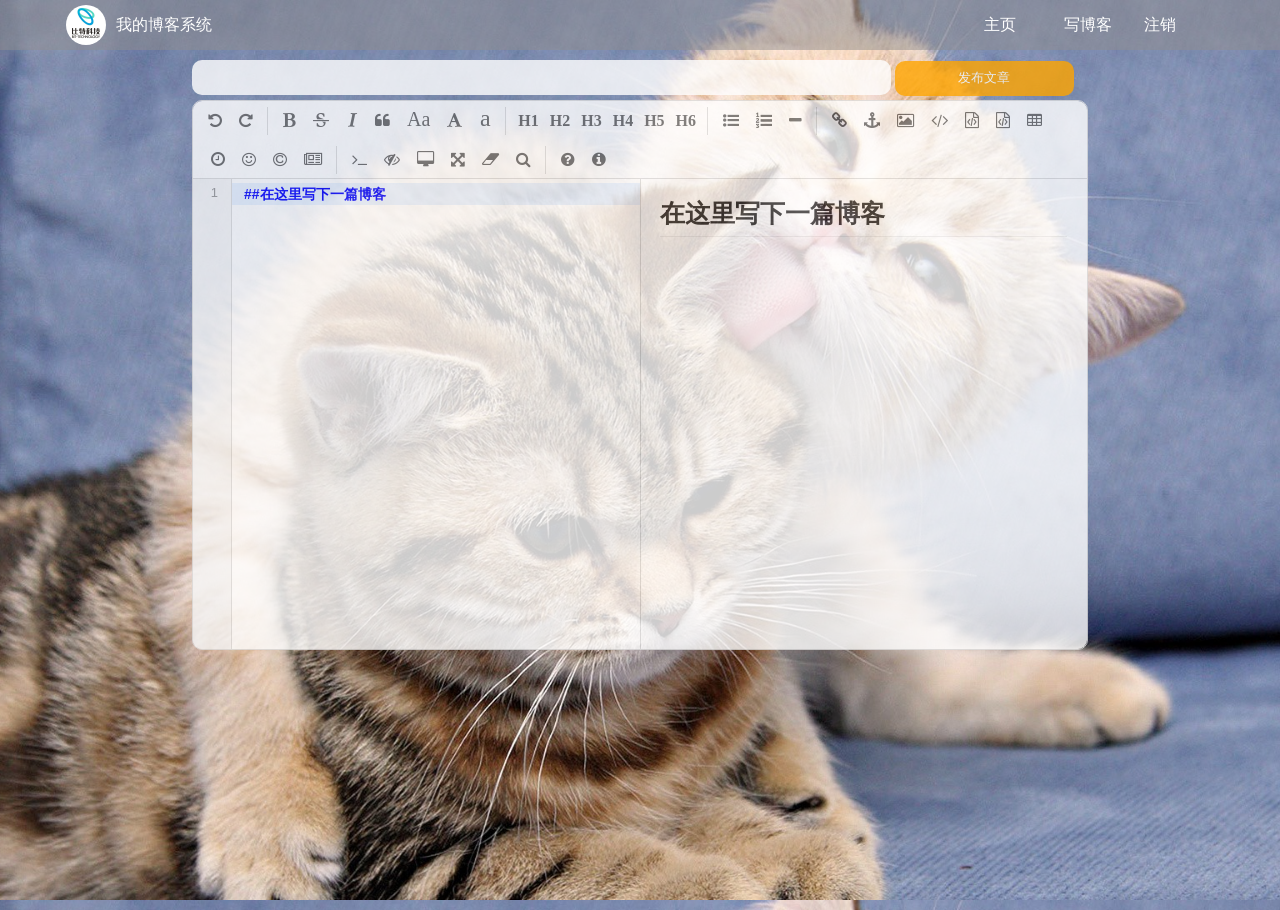
==== spring_blog/src/main/resources/static/blog_edit.html @ 4f443942 "博客系统" ====
<!DOCTYPE html>
<html lang="en">

<head>
    <meta charset="UTF-8">
    <meta http-equiv="X-UA-Compatible" content="IE=edge">
    <meta name="viewport" content="width=device-width, initial-scale=1.0">
    <title>博客编辑页</title>

    <link rel="stylesheet" href="css/common.css">
    <link rel="stylesheet" href="css/edit.css">
    <link rel="stylesheet" href="blog-editormd/css/editormd.css" />

</head>

<body>
    <div class="nav">
        <img src="pic/logo2.jpg" alt="">
        <span class="blog-title">我的博客系统</span>
        <div class="space"></div>
        <a class="nav-span" href="blog_list.html">主页</a>
        <a class="nav-span" href="blog_edit.html">写博客</a>
        <a class="nav-span" href="#" onclick="logout()">注销</a>
    </div>
    <div class="content-edit">
        <div class="push">
            <input type="text" name="" id="title">
            <input type="button" value="发布文章" id="submit" onclick="submit()">
        </div>
        <!-- markdown 插件 html代码 -->
        <div id="editor">
            <textarea style="display:none;" id="content" name="content">##在这里写下一篇博客</textarea>
        </div>
    </div>

    <script src="js/jquery.min.js"></script>
    <script src="blog-editormd/editormd.min.js"></script>
    <script src="js/common.js"></script>
    <script type="text/javascript">

        $(function () {
            var editor = editormd("editor", {
                width: "100%",
                height: "550px",
                path: "blog-editormd/lib/"
            });
        });

        function submit() {
            alert("发表博客");
        }
    </script>
</body>

</html>
---- spring_blog/src/main/resources/static/css/common.css ----
* {
    margin: 0;
    padding: 0;
    box-sizing: border-box;
}
html,body{
    width: 100%;
    height: 100%;
    background-image: url(../pic/cat.jpg);
    background-size: cover;
    background-position: center center;
}
.nav{
    height: 50px;
    width: 100%;
    color: white;
    background-color: rgba(144, 141, 141, 0.5);

    display: flex;
    justify-content: center;
    align-items: center;
}
.nav>img{
    width: 40px;
    height: 40px;
    border-radius:50%;
    margin:5px 10px ;
}
.nav>.space{
    width: 60%;
    display: inline;
}
.nav>.blog-title{
    width: 100px;
}
.nav>.nav-span{
    width: 80px;
    text-decoration: none;
    color: white;
}
.container{
    /* border: 1px solid red; */
    width: 800px;
    height: calc(100% - 50px);
    margin: 0 auto;

    display: flex;
    justify-content: space-between;
    align-items: center;
}
.container>.left{
    width: 20%;
    height: 100%;
    /* border: 1px solid green; */
}
.container>.right{
    width: 79%;
    height: 100%;
    background-color: rgba(255,255,255,0.6);
    padding: 20px;
    border-radius: 10px;
    overflow-y: auto;
    /* border: 1px solid green; */
}

.container>.left>.card{
    width: 100%;
    height: 300px;
    background-color: rgba(255,255,255,0.6);
    padding: 20px;
    text-align: center;
    border-radius: 10px;
}
.left>.card>img{
    width: 100px;
    height: 100px;
    border-radius: 50%;
    margin-bottom: 10px;
}
.left>.card>h3{
    margin: 10px 0;
}
.left>.card>a{
    color: gray;
    text-decoration: none;
}
.left>.card>.row {
    width: 100px;
    height: 30px;
    margin: 10px 0;
    display: flex;
    justify-content: space-between;
}
.left>.card>.row>span{
    width: 50px;
}
---- spring_blog/src/main/resources/static/css/edit.css ----
.content-edit {
    width: 70%;
    height: calc(100% - 50px);
    margin: 0 auto;
    opacity: 0.8;
}

.content-edit .push{
    width: 100%;
    height: 40px;
    margin-top: 10px;

}
.content-edit .push #title{
    width: 78%;
    height: 35px;
    border-radius: 10px;
    border: none;
    outline: none;
    padding-left: 20px;
}
.content-edit .push #submit{
    width: 20%;
    height: 35px;
    background-color: orange;
    color: white;
    border-radius: 10px;
    border: none;
}
#editor{
    border-radius: 10px;
}
---- spring_blog/src/main/resources/static/blog-editormd/css/editormd.css ----
/*
 * Editor.md
 *
 * @file        editormd.css 
 * @version     v1.5.0 
 * @description Open source online markdown editor.
 * @license     MIT License
 * @author      Pandao
 * {@link       https://github.com/pandao/editor.md}
 * @updateTime  2015-06-09
 */

@charset "UTF-8";
/*! prefixes.scss v0.1.0 | Author: Pandao | https://github.com/pandao/prefixes.scss | MIT license | Copyright (c) 2015 */
.editormd {
  width: 90%;
  height: 640px;
  margin: 0 auto;
  text-align: left;
  overflow: hidden;
  position: relative;
  margin-bottom: 15px;
  border: 1px solid #ddd;
  font-family: "Meiryo UI", "Microsoft YaHei", "Malgun Gothic", "Segoe UI", "Trebuchet MS", Helvetica, "Monaco", monospace, Tahoma, STXihei, "华文细黑", STHeiti, "Helvetica Neue", "Droid Sans", "wenquanyi micro hei", FreeSans, Arimo, Arial, SimSun, "宋体", Heiti, "黑体", sans-serif;
}
.editormd *, .editormd *:before, .editormd *:after {
  -webkit-box-sizing: border-box;
  -moz-box-sizing: border-box;
  box-sizing: border-box;
}
.editormd a {
  text-decoration: none;
}
.editormd img {
  border: none;
  vertical-align: middle;
}
.editormd > textarea,
.editormd .editormd-html-textarea,
.editormd .editormd-markdown-textarea {
  width: 0;
  height: 0;
  outline: 0;
  resize: none;
}
.editormd .editormd-html-textarea,
.editormd .editormd-markdown-textarea {
  display: none;
}
.editormd input[type="text"],
.editormd input[type="button"],
.editormd input[type="submit"],
.editormd select, .editormd textarea, .editormd button {
  -webkit-appearance: none;
  -moz-appearance: none;
  -ms-appearance: none;
  appearance: none;
}
.editormd ::-webkit-scrollbar {
  height: 10px;
  width: 7px;
  background: rgba(0, 0, 0, 0.1);
}
.editormd ::-webkit-scrollbar:hover {
  background: rgba(0, 0, 0, 0.2);
}
.editormd ::-webkit-scrollbar-thumb {
  background: rgba(0, 0, 0, 0.3);
  -webkit-border-radius: 6px;
  -moz-border-radius: 6px;
  -ms-border-radius: 6px;
  -o-border-radius: 6px;
  border-radius: 6px;
}
.editormd ::-webkit-scrollbar-thumb:hover {
  -webkit-box-shadow: inset 1px 1px 1px rgba(0, 0, 0, 0.25);
  /* Webkit browsers */
  -moz-box-shadow: inset 1px 1px 1px rgba(0, 0, 0, 0.25);
  /* Firefox */
  -ms-box-shadow: inset 1px 1px 1px rgba(0, 0, 0, 0.25);
  /* IE9 */
  -o-box-shadow: inset 1px 1px 1px rgba(0, 0, 0, 0.25);
  /* Opera(Old) */
  box-shadow: inset 1px 1px 1px rgba(0, 0, 0, 0.25);
  /* IE9+, News */
  background-color: rgba(0, 0, 0, 0.4);
}

.editormd-user-unselect {
  -webkit-user-select: none;
  -moz-user-select: none;
  -ms-user-select: none;
  -o-user-select: none;
  user-select: none;
}

.editormd-toolbar {
  width: 100%;
  min-height: 37px;
  background: #fff;
  display: none;
  position: absolute;
  top: 0;
  left: 0;
  z-index: 10;
  border-bottom: 1px solid #ddd;
}

.editormd-toolbar-container {
  padding: 0 8px;
  min-height: 35px;
  -webkit-user-select: none;
  -moz-user-select: none;
  -ms-user-select: none;
  -o-user-select: none;
  user-select: none;
}

.editormd-menu {
  margin: 0;
  padding: 0;
  list-style: none;
}
.editormd-menu > li {
  margin: 0;
  padding: 5px 1px;
  display: inline-block;
  position: relative;
}
.editormd-menu > li.divider {
  display: inline-block;
  text-indent: -9999px;
  margin: 0 5px;
  height: 65%;
  border-right: 1px solid #ddd;
}
.editormd-menu > li > a {
  outline: 0;
  color: #666;
  display: inline-block;
  min-width: 24px;
  font-size: 16px;
  text-decoration: none;
  text-align: center;
  -webkit-border-radius: 2px;
  -moz-border-radius: 2px;
  -ms-border-radius: 2px;
  -o-border-radius: 2px;
  border-radius: 2px;
  border: 1px solid #fff;
  -webkit-transition: all 300ms ease-out;
  /* Safari, Chrome */
  -moz-transition: all 300ms ease-out;
  /* Firefox 4.0~16.0 */
  transition: all 300ms ease-out;
  /* IE >9, FF >15, Opera >12.0 */
}
.editormd-menu > li > a:hover, .editormd-menu > li > a.active {
  border: 1px solid #ddd;
  background: #eee;
}
.editormd-menu > li > a > .fa {
  text-align: center;
  display: block;
  padding: 5px;
}
.editormd-menu > li > a > .editormd-bold {
  padding: 5px 2px;
  display: inline-block;
  font-weight: bold;
}
.editormd-menu > li:hover .editormd-dropdown-menu {
  display: block;
}
.editormd-menu > li + li > a {
  margin-left: 3px;
}

.editormd-dropdown-menu {
  display: none;
  background: #fff;
  border: 1px solid #ddd;
  width: 148px;
  list-style: none;
  position: absolute;
  top: 33px;
  left: 0;
  z-index: 100;
  -webkit-box-shadow: 1px 2px 6px rgba(0, 0, 0, 0.15);
  /* Webkit browsers */
  -moz-box-shadow: 1px 2px 6px rgba(0, 0, 0, 0.15);
  /* Firefox */
  -ms-box-shadow: 1px 2px 6px rgba(0, 0, 0, 0.15);
  /* IE9 */
  -o-box-shadow: 1px 2px 6px rgba(0, 0, 0, 0.15);
  /* Opera(Old) */
  box-shadow: 1px 2px 6px rgba(0, 0, 0, 0.15);
  /* IE9+, News */
}
.editormd-dropdown-menu:before, .editormd-dropdown-menu:after {
  width: 0;
  height: 0;
  display: block;
  content: "";
  position: absolute;
  top: -11px;
  left: 8px;
  border: 5px solid transparent;
}
.editormd-dropdown-menu:before {
  border-bottom-color: #ccc;
}
.editormd-dropdown-menu:after {
  border-bottom-color: #ffffff;
  top: -10px;
}
.editormd-dropdown-menu > li > a {
  color: #666;
  display: block;
  text-decoration: none;
  padding: 8px 10px;
}
.editormd-dropdown-menu > li > a:hover {
  background: #f6f6f6;
  -webkit-transition: all 300ms ease-out;
  /* Safari, Chrome */
  -moz-transition: all 300ms ease-out;
  /* Firefox 4.0~16.0 */
  transition: all 300ms ease-out;
  /* IE >9, FF >15, Opera >12.0 */
}
.editormd-dropdown-menu > li + li {
  border-top: 1px solid #ddd;
}

.editormd-container {
  margin: 0;
  width: 100%;
  height: 100%;
  overflow: hidden;
  padding: 35px 0 0;
  position: relative;
  background: #fff;
  -webkit-box-sizing: border-box;
  -moz-box-sizing: border-box;
  box-sizing: border-box;
}

.editormd-dialog {
  color: #666;
  position: fixed;
  z-index: 99999;
  display: none;
  -webkit-border-radius: 3px;
  -moz-border-radius: 3px;
  -ms-border-radius: 3px;
  -o-border-radius: 3px;
  border-radius: 3px;
  -webkit-box-shadow: 0 0 10px rgba(0, 0, 0, 0.3);
  /* Webkit browsers */
  -moz-box-shadow: 0 0 10px rgba(0, 0, 0, 0.3);
  /* Firefox */
  -ms-box-shadow: 0 0 10px rgba(0, 0, 0, 0.3);
  /* IE9 */
  -o-box-shadow: 0 0 10px rgba(0, 0, 0, 0.3);
  /* Opera(Old) */
  box-shadow: 0 0 10px rgba(0, 0, 0, 0.3);
  /* IE9+, News */
  background: #fff;
  font-size: 14px;
}

.editormd-dialog-container {
  position: relative;
  padding: 20px;
  line-height: 1.4;
}
.editormd-dialog-container h1 {
  font-size: 24px;
  margin-bottom: 10px;
}
.editormd-dialog-container h1 .fa {
  color: #2C7EEA;
  padding-right: 5px;
}
.editormd-dialog-container h1 small {
  padding-left: 5px;
  font-weight: normal;
  font-size: 12px;
  color: #999;
}
.editormd-dialog-container select {
  color: #999;
  padding: 3px 8px;
  border: 1px solid #ddd;
}

.editormd-dialog-close {
  position: absolute;
  top: 12px;
  right: 15px;
  font-size: 18px;
  color: #ccc;
  -webkit-transition: color 300ms ease-out;
  /* Safari, Chrome */
  -moz-transition: color 300ms ease-out;
  /* Firefox 4.0~16.0 */
  transition: color 300ms ease-out;
  /* IE >9, FF >15, Opera >12.0 */
}
.editormd-dialog-close:hover {
  color: #999;
}

.editormd-dialog-header {
  padding: 11px 20px;
  border-bottom: 1px solid #eee;
  -webkit-transition: background 300ms ease-out;
  /* Safari, Chrome */
  -moz-transition: background 300ms ease-out;
  /* Firefox 4.0~16.0 */
  transition: background 300ms ease-out;
  /* IE >9, FF >15, Opera >12.0 */
}
.editormd-dialog-header:hover {
  background: #f6f6f6;
}

.editormd-dialog-title {
  font-size: 14px;
}

.editormd-dialog-footer {
  padding: 10px 0 0 0;
  text-align: right;
}

.editormd-dialog-info {
  width: 420px;
}
.editormd-dialog-info h1 {
  font-weight: normal;
}
.editormd-dialog-info .editormd-dialog-container {
  padding: 20px 25px 25px;
}
.editormd-dialog-info .editormd-dialog-close {
  top: 10px;
  right: 10px;
}
.editormd-dialog-info p > a, .editormd-dialog-info .hover-link:hover {
  color: #2196F3;
}
.editormd-dialog-info .hover-link {
  color: #666;
}
.editormd-dialog-info a .fa-external-link {
  display: none;
}
.editormd-dialog-info a:hover {
  color: #2196F3;
}
.editormd-dialog-info a:hover .fa-external-link {
  display: inline-block;
}

.editormd-mask,
.editormd-container-mask,
.editormd-dialog-mask {
  display: none;
  width: 100%;
  height: 100%;
  position: absolute;
  top: 0;
  left: 0;
}

.editormd-mask,
.editormd-dialog-mask-bg {
  background: #fff;
  opacity: 0.5;
  filter: alpha(opacity=50);
}

.editormd-mask {
  position: fixed;
  background: #000;
  opacity: 0.2;
  /* W3C */
  filter: alpha(opacity=20);
  /* IE */
  z-index: 99998;
}

.editormd-container-mask,
.editormd-dialog-mask-con {
  background: url(../images/loading.gif) no-repeat center center;
  -webkit-background-size: 32px 32px;
  /* Chrome, iOS, Safari */
  -moz-background-size: 32px 32px;
  /* Firefox 3.6~4.0 */
  -o-background-size: 32px 32px;
  /* Opera 9.5 */
  background-size: 32px 32px;
  /* IE9+, New */
}

.editormd-container-mask {
  z-index: 20;
  display: block;
  background-color: #fff;
}

@media only screen and (-webkit-min-device-pixel-ratio: 2), only screen and (min-device-pixel-ratio: 2) {
  .editormd-container-mask,
  .editormd-dialog-mask-con {
    background-image: url(../images/loading@2x.gif);
  }
}
@media only screen and (-webkit-min-device-pixel-ratio: 3), only screen and (min-device-pixel-ratio: 3) {
  .editormd-container-mask,
  .editormd-dialog-mask-con {
    background-image: url(../images/loading@3x.gif);
  }
}
.editormd-code-block-dialog textarea,
.editormd-preformatted-text-dialog textarea {
  width: 100%;
  height: 400px;
  margin-bottom: 6px;
  overflow: auto;
  border: 1px solid #eee;
  background: #fff;
  padding: 15px;
  resize: none;
}

.editormd-code-toolbar {
  color: #999;
  font-size: 14px;
  margin: -5px 0 10px;
}

.editormd-grid-table {
  width: 99%;
  display: table;
  border: 1px solid #ddd;
  border-collapse: collapse;
}

.editormd-grid-table-row {
  width: 100%;
  display: table-row;
}
.editormd-grid-table-row a {
  font-size: 1.4em;
  width: 5%;
  height: 36px;
  color: #999;
  text-align: center;
  display: table-cell;
  vertical-align: middle;
  border: 1px solid #ddd;
  text-decoration: none;
  -webkit-transition: background-color 300ms ease-out, color 100ms ease-in;
  /* Safari, Chrome */
  -moz-transition: background-color 300ms ease-out, color 100ms ease-in;
  /* Firefox 4.0~16.0 */
  transition: background-color 300ms ease-out, color 100ms ease-in;
  /* IE >9, FF >15, Opera >12.0 */
}
.editormd-grid-table-row a.selected {
  color: #666;
  background-color: #eee;
}
.editormd-grid-table-row a:hover {
  color: #777;
  background-color: #f6f6f6;
}

.editormd-tab-head {
  list-style: none;
  border-bottom: 1px solid #ddd;
}
.editormd-tab-head li {
  display: inline-block;
}
.editormd-tab-head li a {
  color: #999;
  display: block;
  padding: 6px 12px 5px;
  text-align: center;
  text-decoration: none;
  margin-bottom: -1px;
  border: 1px solid #ddd;
  -webkit-border-top-left-radius: 3px;
  -moz-border-top-left-radius: 3px;
  -ms-border-top-left-radius: 3px;
  -o-border-top-left-radius: 3px;
  border-top-left-radius: 3px;
  -webkit-border-top-right-radius: 3px;
  -moz-border-top-right-radius: 3px;
  -ms-border-top-right-radius: 3px;
  -o-border-top-right-radius: 3px;
  border-top-right-radius: 3px;
  background: #f6f6f6;
  -webkit-transition: all 300ms ease-out;
  /* Safari, Chrome */
  -moz-transition: all 300ms ease-out;
  /* Firefox 4.0~16.0 */
  transition: all 300ms ease-out;
  /* IE >9, FF >15, Opera >12.0 */
}
.editormd-tab-head li a:hover {
  color: #666;
  background: #eee;
}
.editormd-tab-head li.active a {
  color: #666;
  background: #fff;
  border-bottom-color: #fff;
}
.editormd-tab-head li + li {
  margin-left: 3px;
}

.editormd-tab-box {
  padding: 20px 0;
}

.editormd-form {
  color: #666;
}
.editormd-form label {
  float: left;
  display: block;
  width: 75px;
  text-align: left;
  padding: 7px 0 15px 5px;
  margin: 0 0 2px;
  font-weight: normal;
}
.editormd-form br {
  clear: both;
}
.editormd-form iframe {
  display: none;
}
.editormd-form input:focus {
  outline: 0;
}
.editormd-form input[type="text"], .editormd-form input[type="number"] {
  color: #999;
  padding: 8px;
  border: 1px solid #ddd;
}
.editormd-form input[type="number"] {
  width: 40px;
  display: inline-block;
  padding: 6px 8px;
}
.editormd-form input[type="text"] {
  display: inline-block;
  width: 264px;
}
.editormd-form .fa-btns {
  display: inline-block;
}
.editormd-form .fa-btns a {
  color: #999;
  padding: 7px 10px 0 0;
  display: inline-block;
  text-decoration: none;
  text-align: center;
}
.editormd-form .fa-btns .fa {
  font-size: 1.3em;
}
.editormd-form .fa-btns label {
  float: none;
  display: inline-block;
  width: auto;
  text-align: left;
  padding: 0 0 0 5px;
  cursor: pointer;
}

.editormd-form input[type="submit"], .editormd-form .editormd-btn, .editormd-form button,
.editormd-dialog-container input[type="submit"],
.editormd-dialog-container .editormd-btn,
.editormd-dialog-container button,
.editormd-dialog-footer input[type="submit"],
.editormd-dialog-footer .editormd-btn,
.editormd-dialog-footer button {
  color: #666;
  min-width: 75px;
  cursor: pointer;
  background: #fff;
  padding: 7px 10px;
  border: 1px solid #ddd;
  -webkit-border-radius: 3px;
  -moz-border-radius: 3px;
  -ms-border-radius: 3px;
  -o-border-radius: 3px;
  border-radius: 3px;
  -webkit-transition: background 300ms ease-out;
  /* Safari, Chrome */
  -moz-transition: background 300ms ease-out;
  /* Firefox 4.0~16.0 */
  transition: background 300ms ease-out;
  /* IE >9, FF >15, Opera >12.0 */
}
.editormd-form input[type="submit"]:hover, .editormd-form .editormd-btn:hover, .editormd-form button:hover,
.editormd-dialog-container input[type="submit"]:hover,
.editormd-dialog-container .editormd-btn:hover,
.editormd-dialog-container button:hover,
.editormd-dialog-footer input[type="submit"]:hover,
.editormd-dialog-footer .editormd-btn:hover,
.editormd-dialog-footer button:hover {
  background: #eee;
}
.editormd-form .editormd-btn,
.editormd-dialog-container .editormd-btn,
.editormd-dialog-footer .editormd-btn {
  padding: 5px 8px 4px\0;
}
.editormd-form .editormd-btn + .editormd-btn,
.editormd-dialog-container .editormd-btn + .editormd-btn,
.editormd-dialog-footer .editormd-btn + .editormd-btn {
  margin-left: 8px;
}

.editormd-file-input {
  width: 75px;
  height: 32px;
  margin-left: 8px;
  position: relative;
  display: inline-block;
}
.editormd-file-input input[type="file"] {
  width: 75px;
  height: 32px;
  opacity: 0;
  cursor: pointer;
  background: #000;
  display: inline-block;
  position: absolute;
  top: 0;
  right: 0;
}
.editormd-file-input input[type="file"]::-webkit-file-upload-button {
  visibility: hidden;
}
.editormd-file-input:hover input[type="submit"] {
  background: #eee;
}

.editormd .CodeMirror, .editormd-preview {
  display: inline-block;
  width: 50%;
  height: 100%;
  vertical-align: top;
  -webkit-box-sizing: border-box;
  -moz-box-sizing: border-box;
  box-sizing: border-box;
  margin: 0;
}

.editormd-preview {
  position: absolute;
  top: 35px;
  right: 0;
  right: -1px\0;
  overflow: auto;
  line-height: 1.6;
  display: none;
  background: #fff;
}

.editormd .CodeMirror {
  z-index: 10;
  float: left;
  border-right: 1px solid #ddd;
  font-size: 14px;
  font-family: "YaHei Consolas Hybrid", Consolas, "微软雅黑", "Meiryo UI", "Malgun Gothic", "Segoe UI", "Trebuchet MS", Helvetica, "Monaco", courier, monospace;
  line-height: 1.6;
  margin-top: 35px;
}
.editormd .CodeMirror pre {
  font-size: 14px;
  padding: 0 12px;
}
.editormd .CodeMirror-linenumbers {
  padding: 0 5px;
}
.editormd .CodeMirror-selected {
  background: #70B7FF;
}
.editormd .CodeMirror-focused .CodeMirror-selected {
  background: #70B7FF;
}
.editormd .CodeMirror, .editormd .CodeMirror-scroll, .editormd .editormd-preview {
  -webkit-overflow-scrolling: touch;
}
.editormd .styled-background {
  background-color: #ff7;
}
.editormd .CodeMirror-focused .cm-matchhighlight {
  background-image: url([data-uri]);
  background-position: bottom;
  background-repeat: repeat-x;
}
.editormd .CodeMirror-empty.CodeMirror-focused {
  outline: none;
}
.editormd .CodeMirror pre.CodeMirror-placeholder {
  color: #999;
}
.editormd .cm-trailingspace {
  background-image: url([data-uri]);
  background-position: bottom left;
  background-repeat: repeat-x;
}
.editormd .cm-tab {
  background: url([data-uri]);
  background-position: right;
  background-repeat: no-repeat;
}

/*! prefixes.scss v0.1.0 | Author: Pandao | https://github.com/pandao/prefixes.scss | MIT license | Copyright (c) 2015 */
/*!
 *  Font Awesome 4.3.0 by @davegandy - http://fontawesome.io - @fontawesome
 *  License - http://fontawesome.io/license (Font: SIL OFL 1.1, CSS: MIT License)
 */
/* FONT PATH
 * -------------------------- */
@font-face {
  font-family: 'FontAwesome';
  src: url("../fonts/fontawesome-webfont.eot?v=4.3.0");
  src: url("../fonts/fontawesome-webfont.eot?#iefix&v=4.3.0") format("embedded-opentype"), url("../fonts/fontawesome-webfont.woff2?v=4.3.0") format("woff2"), url("../fonts/fontawesome-webfont.woff?v=4.3.0") format("woff"), url("../fonts/fontawesome-webfont.ttf?v=4.3.0") format("truetype"), url("../fonts/fontawesome-webfont.svg?v=4.3.0#fontawesomeregular") format("svg");
  font-weight: normal;
  font-style: normal;
}
.fa {
  display: inline-block;
  font: normal normal normal 14px/1 FontAwesome;
  font-size: inherit;
  text-rendering: auto;
  -webkit-font-smoothing: antialiased;
  -moz-osx-font-smoothing: grayscale;
  transform: translate(0, 0);
}

/* makes the font 33% larger relative to the icon container */
.fa-lg {
  font-size: 1.33333333em;
  line-height: 0.75em;
  vertical-align: -15%;
}

.fa-2x {
  font-size: 2em;
}

.fa-3x {
  font-size: 3em;
}

.fa-4x {
  font-size: 4em;
}

.fa-5x {
  font-size: 5em;
}

.fa-fw {
  width: 1.28571429em;
  text-align: center;
}

.fa-ul {
  padding-left: 0;
  margin-left: 2.14285714em;
  list-style-type: none;
}

.fa-ul > li {
  position: relative;
}

.fa-li {
  position: absolute;
  left: -2.14285714em;
  width: 2.14285714em;
  top: 0.14285714em;
  text-align: center;
}

.fa-li.fa-lg {
  left: -1.85714286em;
}

.fa-border {
  padding: .2em .25em .15em;
  border: solid 0.08em #eeeeee;
  border-radius: .1em;
}

.pull-right {
  float: right;
}

.pull-left {
  float: left;
}

.fa.pull-left {
  margin-right: .3em;
}

.fa.pull-right {
  margin-left: .3em;
}

.fa-spin {
  -webkit-animation: fa-spin 2s infinite linear;
  animation: fa-spin 2s infinite linear;
}

.fa-pulse {
  -webkit-animation: fa-spin 1s infinite steps(8);
  animation: fa-spin 1s infinite steps(8);
}

@-webkit-keyframes fa-spin {
  0% {
    -webkit-transform: rotate(0deg);
    transform: rotate(0deg);
  }
  100% {
    -webkit-transform: rotate(359deg);
    transform: rotate(359deg);
  }
}
@keyframes fa-spin {
  0% {
    -webkit-transform: rotate(0deg);
    transform: rotate(0deg);
  }
  100% {
    -webkit-transform: rotate(359deg);
    transform: rotate(359deg);
  }
}
.fa-rotate-90 {
  filter: progid:DXImageTransform.Microsoft.BasicImage(rotation=1);
  -webkit-transform: rotate(90deg);
  -ms-transform: rotate(90deg);
  transform: rotate(90deg);
}

.fa-rotate-180 {
  filter: progid:DXImageTransform.Microsoft.BasicImage(rotation=2);
  -webkit-transform: rotate(180deg);
  -ms-transform: rotate(180deg);
  transform: rotate(180deg);
}

.fa-rotate-270 {
  filter: progid:DXImageTransform.Microsoft.BasicImage(rotation=3);
  -webkit-transform: rotate(270deg);
  -ms-transform: rotate(270deg);
  transform: rotate(270deg);
}

.fa-flip-horizontal {
  filter: progid:DXImageTransform.Microsoft.BasicImage(rotation=0, mirror=1);
  -webkit-transform: scale(-1, 1);
  -ms-transform: scale(-1, 1);
  transform: scale(-1, 1);
}

.fa-flip-vertical {
  filter: progid:DXImageTransform.Microsoft.BasicImage(rotation=2, mirror=1);
  -webkit-transform: scale(1, -1);
  -ms-transform: scale(1, -1);
  transform: scale(1, -1);
}

:root .fa-rotate-90,
:root .fa-rotate-180,
:root .fa-rotate-270,
:root .fa-flip-horizontal,
:root .fa-flip-vertical {
  filter: none;
}

.fa-stack {
  position: relative;
  display: inline-block;
  width: 2em;
  height: 2em;
  line-height: 2em;
  vertical-align: middle;
}

.fa-stack-1x,
.fa-stack-2x {
  position: absolute;
  left: 0;
  width: 100%;
  text-align: center;
}

.fa-stack-1x {
  line-height: inherit;
}

.fa-stack-2x {
  font-size: 2em;
}

.fa-inverse {
  color: #ffffff;
}

/* Font Awesome uses the Unicode Private Use Area (PUA) to ensure screen
   readers do not read off random characters that represent icons */
.fa-glass:before {
  content: "\f000";
}

.fa-music:before {
  content: "\f001";
}

.fa-search:before {
  content: "\f002";
}

.fa-envelope-o:before {
  content: "\f003";
}

.fa-heart:before {
  content: "\f004";
}

.fa-star:before {
  content: "\f005";
}

.fa-star-o:before {
  content: "\f006";
}

.fa-user:before {
  content: "\f007";
}

.fa-film:before {
  content: "\f008";
}

.fa-th-large:before {
  content: "\f009";
}

.fa-th:before {
  content: "\f00a";
}

.fa-th-list:before {
  content: "\f00b";
}

.fa-check:before {
  content: "\f00c";
}

.fa-remove:before,
.fa-close:before,
.fa-times:before {
  content: "\f00d";
}

.fa-search-plus:before {
  content: "\f00e";
}

.fa-search-minus:before {
  content: "\f010";
}

.fa-power-off:before {
  content: "\f011";
}

.fa-signal:before {
  content: "\f012";
}

.fa-gear:before,
.fa-cog:before {
  content: "\f013";
}

.fa-trash-o:before {
  content: "\f014";
}

.fa-home:before {
  content: "\f015";
}

.fa-file-o:before {
  content: "\f016";
}

.fa-clock-o:before {
  content: "\f017";
}

.fa-road:before {
  content: "\f018";
}

.fa-download:before {
  content: "\f019";
}

.fa-arrow-circle-o-down:before {
  content: "\f01a";
}

.fa-arrow-circle-o-up:before {
  content: "\f01b";
}

.fa-inbox:before {
  content: "\f01c";
}

.fa-play-circle-o:before {
  content: "\f01d";
}

.fa-rotate-right:before,
.fa-repeat:before {
  content: "\f01e";
}

.fa-refresh:before {
  content: "\f021";
}

.fa-list-alt:before {
  content: "\f022";
}

.fa-lock:before {
  content: "\f023";
}

.fa-flag:before {
  content: "\f024";
}

.fa-headphones:before {
  content: "\f025";
}

.fa-volume-off:before {
  content: "\f026";
}

.fa-volume-down:before {
  content: "\f027";
}

.fa-volume-up:before {
  content: "\f028";
}

.fa-qrcode:before {
  content: "\f029";
}

.fa-barcode:before {
  content: "\f02a";
}

.fa-tag:before {
  content: "\f02b";
}

.fa-tags:before {
  content: "\f02c";
}

.fa-book:before {
  content: "\f02d";
}

.fa-bookmark:before {
  content: "\f02e";
}

.fa-print:before {
  content: "\f02f";
}

.fa-camera:before {
  content: "\f030";
}

.fa-font:before {
  content: "\f031";
}

.fa-bold:before {
  content: "\f032";
}

.fa-italic:before {
  content: "\f033";
}

.fa-text-height:before {
  content: "\f034";
}

.fa-text-width:before {
  content: "\f035";
}

.fa-align-left:before {
  content: "\f036";
}

.fa-align-center:before {
  content: "\f037";
}

.fa-align-right:before {
  content: "\f038";
}

.fa-align-justify:before {
  content: "\f039";
}

.fa-list:before {
  content: "\f03a";
}

.fa-dedent:before,
.fa-outdent:before {
  content: "\f03b";
}

.fa-indent:before {
  content: "\f03c";
}

.fa-video-camera:before {
  content: "\f03d";
}

.fa-photo:before,
.fa-image:before,
.fa-picture-o:before {
  content: "\f03e";
}

.fa-pencil:before {
  content: "\f040";
}

.fa-map-marker:before {
  content: "\f041";
}

.fa-adjust:before {
  content: "\f042";
}

.fa-tint:before {
  content: "\f043";
}

.fa-edit:before,
.fa-pencil-square-o:before {
  content: "\f044";
}

.fa-share-square-o:before {
  content: "\f045";
}

.fa-check-square-o:before {
  content: "\f046";
}

.fa-arrows:before {
  content: "\f047";
}

.fa-step-backward:before {
  content: "\f048";
}

.fa-fast-backward:before {
  content: "\f049";
}

.fa-backward:before {
  content: "\f04a";
}

.fa-play:before {
  content: "\f04b";
}

.fa-pause:before {
  content: "\f04c";
}

.fa-stop:before {
  content: "\f04d";
}

.fa-forward:before {
  content: "\f04e";
}

.fa-fast-forward:before {
  content: "\f050";
}

.fa-step-forward:before {
  content: "\f051";
}

.fa-eject:before {
  content: "\f052";
}

.fa-chevron-left:before {
  content: "\f053";
}

.fa-chevron-right:before {
  content: "\f054";
}

.fa-plus-circle:before {
  content: "\f055";
}

.fa-minus-circle:before {
  content: "\f056";
}

.fa-times-circle:before {
  content: "\f057";
}

.fa-check-circle:before {
  content: "\f058";
}

.fa-question-circle:before {
  content: "\f059";
}

.fa-info-circle:before {
  content: "\f05a";
}

.fa-crosshairs:before {
  content: "\f05b";
}

.fa-times-circle-o:before {
  content: "\f05c";
}

.fa-check-circle-o:before {
  content: "\f05d";
}

.fa-ban:before {
  content: "\f05e";
}

.fa-arrow-left:before {
  content: "\f060";
}

.fa-arrow-right:before {
  content: "\f061";
}

.fa-arrow-up:before {
  content: "\f062";
}

.fa-arrow-down:before {
  content: "\f063";
}

.fa-mail-forward:before,
.fa-share:before {
  content: "\f064";
}

.fa-expand:before {
  content: "\f065";
}

.fa-compress:before {
  content: "\f066";
}

.fa-plus:before {
  content: "\f067";
}

.fa-minus:before {
  content: "\f068";
}

.fa-asterisk:before {
  content: "\f069";
}

.fa-exclamation-circle:before {
  content: "\f06a";
}

.fa-gift:before {
  content: "\f06b";
}

.fa-leaf:before {
  content: "\f06c";
}

.fa-fire:before {
  content: "\f06d";
}

.fa-eye:before {
  content: "\f06e";
}

.fa-eye-slash:before {
  content: "\f070";
}

.fa-warning:before,
.fa-exclamation-triangle:before {
  content: "\f071";
}

.fa-plane:before {
  content: "\f072";
}

.fa-calendar:before {
  content: "\f073";
}

.fa-random:before {
  content: "\f074";
}

.fa-comment:before {
  content: "\f075";
}

.fa-magnet:before {
  content: "\f076";
}

.fa-chevron-up:before {
  content: "\f077";
}

.fa-chevron-down:before {
  content: "\f078";
}

.fa-retweet:before {
  content: "\f079";
}

.fa-shopping-cart:before {
  content: "\f07a";
}

.fa-folder:before {
  content: "\f07b";
}

.fa-folder-open:before {
  content: "\f07c";
}

.fa-arrows-v:before {
  content: "\f07d";
}

.fa-arrows-h:before {
  content: "\f07e";
}

.fa-bar-chart-o:before,
.fa-bar-chart:before {
  content: "\f080";
}

.fa-twitter-square:before {
  content: "\f081";
}

.fa-facebook-square:before {
  content: "\f082";
}

.fa-camera-retro:before {
  content: "\f083";
}

.fa-key:before {
  content: "\f084";
}

.fa-gears:before,
.fa-cogs:before {
  content: "\f085";
}

.fa-comments:before {
  content: "\f086";
}

.fa-thumbs-o-up:before {
  content: "\f087";
}

.fa-thumbs-o-down:before {
  content: "\f088";
}

.fa-star-half:before {
  content: "\f089";
}

.fa-heart-o:before {
  content: "\f08a";
}

.fa-sign-out:before {
  content: "\f08b";
}

.fa-linkedin-square:before {
  content: "\f08c";
}

.fa-thumb-tack:before {
  content: "\f08d";
}

.fa-external-link:before {
  content: "\f08e";
}

.fa-sign-in:before {
  content: "\f090";
}

.fa-trophy:before {
  content: "\f091";
}

.fa-github-square:before {
  content: "\f092";
}

.fa-upload:before {
  content: "\f093";
}

.fa-lemon-o:before {
  content: "\f094";
}

.fa-phone:before {
  content: "\f095";
}

.fa-square-o:before {
  content: "\f096";
}

.fa-bookmark-o:before {
  content: "\f097";
}

.fa-phone-square:before {
  content: "\f098";
}

.fa-twitter:before {
  content: "\f099";
}

.fa-facebook-f:before,
.fa-facebook:before {
  content: "\f09a";
}

.fa-github:before {
  content: "\f09b";
}

.fa-unlock:before {
  content: "\f09c";
}

.fa-credit-card:before {
  content: "\f09d";
}

.fa-rss:before {
  content: "\f09e";
}

.fa-hdd-o:before {
  content: "\f0a0";
}

.fa-bullhorn:before {
  content: "\f0a1";
}

.fa-bell:before {
  content: "\f0f3";
}

.fa-certificate:before {
  content: "\f0a3";
}

.fa-hand-o-right:before {
  content: "\f0a4";
}

.fa-hand-o-left:before {
  content: "\f0a5";
}

.fa-hand-o-up:before {
  content: "\f0a6";
}

.fa-hand-o-down:before {
  content: "\f0a7";
}

.fa-arrow-circle-left:before {
  content: "\f0a8";
}

.fa-arrow-circle-right:before {
  content: "\f0a9";
}

.fa-arrow-circle-up:before {
  content: "\f0aa";
}

.fa-arrow-circle-down:before {
  content: "\f0ab";
}

.fa-globe:before {
  content: "\f0ac";
}

.fa-wrench:before {
  content: "\f0ad";
}

.fa-tasks:before {
  content: "\f0ae";
}

.fa-filter:before {
  content: "\f0b0";
}

.fa-briefcase:before {
  content: "\f0b1";
}

.fa-arrows-alt:before {
  content: "\f0b2";
}

.fa-group:before,
.fa-users:before {
  content: "\f0c0";
}

.fa-chain:before,
.fa-link:before {
  content: "\f0c1";
}

.fa-cloud:before {
  content: "\f0c2";
}

.fa-flask:before {
  content: "\f0c3";
}

.fa-cut:before,
.fa-scissors:before {
  content: "\f0c4";
}

.fa-copy:before,
.fa-files-o:before {
  content: "\f0c5";
}

.fa-paperclip:before {
  content: "\f0c6";
}

.fa-save:before,
.fa-floppy-o:before {
  content: "\f0c7";
}

.fa-square:before {
  content: "\f0c8";
}

.fa-navicon:before,
.fa-reorder:before,
.fa-bars:before {
  content: "\f0c9";
}

.fa-list-ul:before {
  content: "\f0ca";
}

.fa-list-ol:before {
  content: "\f0cb";
}

.fa-strikethrough:before {
  content: "\f0cc";
}

.fa-underline:before {
  content: "\f0cd";
}

.fa-table:before {
  content: "\f0ce";
}

.fa-magic:before {
  content: "\f0d0";
}

.fa-truck:before {
  content: "\f0d1";
}

.fa-pinterest:before {
  content: "\f0d2";
}

.fa-pinterest-square:before {
  content: "\f0d3";
}

.fa-google-plus-square:before {
  content: "\f0d4";
}

.fa-google-plus:before {
  content: "\f0d5";
}

.fa-money:before {
  content: "\f0d6";
}

.fa-caret-down:before {
  content: "\f0d7";
}

.fa-caret-up:before {
  content: "\f0d8";
}

.fa-caret-left:before {
  content: "\f0d9";
}

.fa-caret-right:before {
  content: "\f0da";
}

.fa-columns:before {
  content: "\f0db";
}

.fa-unsorted:before,
.fa-sort:before {
  content: "\f0dc";
}

.fa-sort-down:before,
.fa-sort-desc:before {
  content: "\f0dd";
}

.fa-sort-up:before,
.fa-sort-asc:before {
  content: "\f0de";
}

.fa-envelope:before {
  content: "\f0e0";
}

.fa-linkedin:before {
  content: "\f0e1";
}

.fa-rotate-left:before,
.fa-undo:before {
  content: "\f0e2";
}

.fa-legal:before,
.fa-gavel:before {
  content: "\f0e3";
}

.fa-dashboard:before,
.fa-tachometer:before {
  content: "\f0e4";
}

.fa-comment-o:before {
  content: "\f0e5";
}

.fa-comments-o:before {
  content: "\f0e6";
}

.fa-flash:before,
.fa-bolt:before {
  content: "\f0e7";
}

.fa-sitemap:before {
  content: "\f0e8";
}

.fa-umbrella:before {
  content: "\f0e9";
}

.fa-paste:before,
.fa-clipboard:before {
  content: "\f0ea";
}

.fa-lightbulb-o:before {
  content: "\f0eb";
}

.fa-exchange:before {
  content: "\f0ec";
}

.fa-cloud-download:before {
  content: "\f0ed";
}

.fa-cloud-upload:before {
  content: "\f0ee";
}

.fa-user-md:before {
  content: "\f0f0";
}

.fa-stethoscope:before {
  content: "\f0f1";
}

.fa-suitcase:before {
  content: "\f0f2";
}

.fa-bell-o:before {
  content: "\f0a2";
}

.fa-coffee:before {
  content: "\f0f4";
}

.fa-cutlery:before {
  content: "\f0f5";
}

.fa-file-text-o:before {
  content: "\f0f6";
}

.fa-building-o:before {
  content: "\f0f7";
}

.fa-hospital-o:before {
  content: "\f0f8";
}

.fa-ambulance:before {
  content: "\f0f9";
}

.fa-medkit:before {
  content: "\f0fa";
}

.fa-fighter-jet:before {
  content: "\f0fb";
}

.fa-beer:before {
  content: "\f0fc";
}

.fa-h-square:before {
  content: "\f0fd";
}

.fa-plus-square:before {
  content: "\f0fe";
}

.fa-angle-double-left:before {
  content: "\f100";
}

.fa-angle-double-right:before {
  content: "\f101";
}

.fa-angle-double-up:before {
  content: "\f102";
}

.fa-angle-double-down:before {
  content: "\f103";
}

.fa-angle-left:before {
  content: "\f104";
}

.fa-angle-right:before {
  content: "\f105";
}

.fa-angle-up:before {
  content: "\f106";
}

.fa-angle-down:before {
  content: "\f107";
}

.fa-desktop:before {
  content: "\f108";
}

.fa-laptop:before {
  content: "\f109";
}

.fa-tablet:before {
  content: "\f10a";
}

.fa-mobile-phone:before,
.fa-mobile:before {
  content: "\f10b";
}

.fa-circle-o:before {
  content: "\f10c";
}

.fa-quote-left:before {
  content: "\f10d";
}

.fa-quote-right:before {
  content: "\f10e";
}

.fa-spinner:before {
  content: "\f110";
}

.fa-circle:before {
  content: "\f111";
}

.fa-mail-reply:before,
.fa-reply:before {
  content: "\f112";
}

.fa-github-alt:before {
  content: "\f113";
}

.fa-folder-o:before {
  content: "\f114";
}

.fa-folder-open-o:before {
  content: "\f115";
}

.fa-smile-o:before {
  content: "\f118";
}

.fa-frown-o:before {
  content: "\f119";
}

.fa-meh-o:before {
  content: "\f11a";
}

.fa-gamepad:before {
  content: "\f11b";
}

.fa-keyboard-o:before {
  content: "\f11c";
}

.fa-flag-o:before {
  content: "\f11d";
}

.fa-flag-checkered:before {
  content: "\f11e";
}

.fa-terminal:before {
  content: "\f120";
}

.fa-code:before {
  content: "\f121";
}

.fa-mail-reply-all:before,
.fa-reply-all:before {
  content: "\f122";
}

.fa-star-half-empty:before,
.fa-star-half-full:before,
.fa-star-half-o:before {
  content: "\f123";
}

.fa-location-arrow:before {
  content: "\f124";
}

.fa-crop:before {
  content: "\f125";
}

.fa-code-fork:before {
  content: "\f126";
}

.fa-unlink:before,
.fa-chain-broken:before {
  content: "\f127";
}

.fa-question:before {
  content: "\f128";
}

.fa-info:before {
  content: "\f129";
}

.fa-exclamation:before {
  content: "\f12a";
}

.fa-superscript:before {
  content: "\f12b";
}

.fa-subscript:before {
  content: "\f12c";
}

.fa-eraser:before {
  content: "\f12d";
}

.fa-puzzle-piece:before {
  content: "\f12e";
}

.fa-microphone:before {
  content: "\f130";
}

.fa-microphone-slash:before {
  content: "\f131";
}

.fa-shield:before {
  content: "\f132";
}

.fa-calendar-o:before {
  content: "\f133";
}

.fa-fire-extinguisher:before {
  content: "\f134";
}

.fa-rocket:before {
  content: "\f135";
}

.fa-maxcdn:before {
  content: "\f136";
}

.fa-chevron-circle-left:before {
  content: "\f137";
}

.fa-chevron-circle-right:before {
  content: "\f138";
}

.fa-chevron-circle-up:before {
  content: "\f139";
}

.fa-chevron-circle-down:before {
  content: "\f13a";
}

.fa-html5:before {
  content: "\f13b";
}

.fa-css3:before {
  content: "\f13c";
}

.fa-anchor:before {
  content: "\f13d";
}

.fa-unlock-alt:before {
  content: "\f13e";
}

.fa-bullseye:before {
  content: "\f140";
}

.fa-ellipsis-h:before {
  content: "\f141";
}

.fa-ellipsis-v:before {
  content: "\f142";
}

.fa-rss-square:before {
  content: "\f143";
}

.fa-play-circle:before {
  content: "\f144";
}

.fa-ticket:before {
  content: "\f145";
}

.fa-minus-square:before {
  content: "\f146";
}

.fa-minus-square-o:before {
  content: "\f147";
}

.fa-level-up:before {
  content: "\f148";
}

.fa-level-down:before {
  content: "\f149";
}

.fa-check-square:before {
  content: "\f14a";
}

.fa-pencil-square:before {
  content: "\f14b";
}

.fa-external-link-square:before {
  content: "\f14c";
}

.fa-share-square:before {
  content: "\f14d";
}

.fa-compass:before {
  content: "\f14e";
}

.fa-toggle-down:before,
.fa-caret-square-o-down:before {
  content: "\f150";
}

.fa-toggle-up:before,
.fa-caret-square-o-up:before {
  content: "\f151";
}

.fa-toggle-right:before,
.fa-caret-square-o-right:before {
  content: "\f152";
}

.fa-euro:before,
.fa-eur:before {
  content: "\f153";
}

.fa-gbp:before {
  content: "\f154";
}

.fa-dollar:before,
.fa-usd:before {
  content: "\f155";
}

.fa-rupee:before,
.fa-inr:before {
  content: "\f156";
}

.fa-cny:before,
.fa-rmb:before,
.fa-yen:before,
.fa-jpy:before {
  content: "\f157";
}

.fa-ruble:before,
.fa-rouble:before,
.fa-rub:before {
  content: "\f158";
}

.fa-won:before,
.fa-krw:before {
  content: "\f159";
}

.fa-bitcoin:before,
.fa-btc:before {
  content: "\f15a";
}

.fa-file:before {
  content: "\f15b";
}

.fa-file-text:before {
  content: "\f15c";
}

.fa-sort-alpha-asc:before {
  content: "\f15d";
}

.fa-sort-alpha-desc:before {
  content: "\f15e";
}

.fa-sort-amount-asc:before {
  content: "\f160";
}

.fa-sort-amount-desc:before {
  content: "\f161";
}

.fa-sort-numeric-asc:before {
  content: "\f162";
}

.fa-sort-numeric-desc:before {
  content: "\f163";
}

.fa-thumbs-up:before {
  content: "\f164";
}

.fa-thumbs-down:before {
  content: "\f165";
}

.fa-youtube-square:before {
  content: "\f166";
}

.fa-youtube:before {
  content: "\f167";
}

.fa-xing:before {
  content: "\f168";
}

.fa-xing-square:before {
  content: "\f169";
}

.fa-youtube-play:before {
  content: "\f16a";
}

.fa-dropbox:before {
  content: "\f16b";
}

.fa-stack-overflow:before {
  content: "\f16c";
}

.fa-instagram:before {
  content: "\f16d";
}

.fa-flickr:before {
  content: "\f16e";
}

.fa-adn:before {
  content: "\f170";
}

.fa-bitbucket:before {
  content: "\f171";
}

.fa-bitbucket-square:before {
  content: "\f172";
}

.fa-tumblr:before {
  content: "\f173";
}

.fa-tumblr-square:before {
  content: "\f174";
}

.fa-long-arrow-down:before {
  content: "\f175";
}

.fa-long-arrow-up:before {
  content: "\f176";
}

.fa-long-arrow-left:before {
  content: "\f177";
}

.fa-long-arrow-right:before {
  content: "\f178";
}

.fa-apple:before {
  content: "\f179";
}

.fa-windows:before {
  content: "\f17a";
}

.fa-android:before {
  content: "\f17b";
}

.fa-linux:before {
  content: "\f17c";
}

.fa-dribbble:before {
  content: "\f17d";
}

.fa-skype:before {
  content: "\f17e";
}

.fa-foursquare:before {
  content: "\f180";
}

.fa-trello:before {
  content: "\f181";
}

.fa-female:before {
  content: "\f182";
}

.fa-male:before {
  content: "\f183";
}

.fa-gittip:before,
.fa-gratipay:before {
  content: "\f184";
}

.fa-sun-o:before {
  content: "\f185";
}

.fa-moon-o:before {
  content: "\f186";
}

.fa-archive:before {
  content: "\f187";
}

.fa-bug:before {
  content: "\f188";
}

.fa-vk:before {
  content: "\f189";
}

.fa-weibo:before {
  content: "\f18a";
}

.fa-renren:before {
  content: "\f18b";
}

.fa-pagelines:before {
  content: "\f18c";
}

.fa-stack-exchange:before {
  content: "\f18d";
}

.fa-arrow-circle-o-right:before {
  content: "\f18e";
}

.fa-arrow-circle-o-left:before {
  content: "\f190";
}

.fa-toggle-left:before,
.fa-caret-square-o-left:before {
  content: "\f191";
}

.fa-dot-circle-o:before {
  content: "\f192";
}

.fa-wheelchair:before {
  content: "\f193";
}

.fa-vimeo-square:before {
  content: "\f194";
}

.fa-turkish-lira:before,
.fa-try:before {
  content: "\f195";
}

.fa-plus-square-o:before {
  content: "\f196";
}

.fa-space-shuttle:before {
  content: "\f197";
}

.fa-slack:before {
  content: "\f198";
}

.fa-envelope-square:before {
  content: "\f199";
}

.fa-wordpress:before {
  content: "\f19a";
}

.fa-openid:before {
  content: "\f19b";
}

.fa-institution:before,
.fa-bank:before,
.fa-university:before {
  content: "\f19c";
}

.fa-mortar-board:before,
.fa-graduation-cap:before {
  content: "\f19d";
}

.fa-yahoo:before {
  content: "\f19e";
}

.fa-google:before {
  content: "\f1a0";
}

.fa-reddit:before {
  content: "\f1a1";
}

.fa-reddit-square:before {
  content: "\f1a2";
}

.fa-stumbleupon-circle:before {
  content: "\f1a3";
}

.fa-stumbleupon:before {
  content: "\f1a4";
}

.fa-delicious:before {
  content: "\f1a5";
}

.fa-digg:before {
  content: "\f1a6";
}

.fa-pied-piper:before {
  content: "\f1a7";
}

.fa-pied-piper-alt:before {
  content: "\f1a8";
}

.fa-drupal:before {
  content: "\f1a9";
}

.fa-joomla:before {
  content: "\f1aa";
}

.fa-language:before {
  content: "\f1ab";
}

.fa-fax:before {
  content: "\f1ac";
}

.fa-building:before {
  content: "\f1ad";
}

.fa-child:before {
  content: "\f1ae";
}

.fa-paw:before {
  content: "\f1b0";
}

.fa-spoon:before {
  content: "\f1b1";
}

.fa-cube:before {
  content: "\f1b2";
}

.fa-cubes:before {
  content: "\f1b3";
}

.fa-behance:before {
  content: "\f1b4";
}

.fa-behance-square:before {
  content: "\f1b5";
}

.fa-steam:before {
  content: "\f1b6";
}

.fa-steam-square:before {
  content: "\f1b7";
}

.fa-recycle:before {
  content: "\f1b8";
}

.fa-automobile:before,
.fa-car:before {
  content: "\f1b9";
}

.fa-cab:before,
.fa-taxi:before {
  content: "\f1ba";
}

.fa-tree:before {
  content: "\f1bb";
}

.fa-spotify:before {
  content: "\f1bc";
}

.fa-deviantart:before {
  content: "\f1bd";
}

.fa-soundcloud:before {
  content: "\f1be";
}

.fa-database:before {
  content: "\f1c0";
}

.fa-file-pdf-o:before {
  content: "\f1c1";
}

.fa-file-word-o:before {
  content: "\f1c2";
}

.fa-file-excel-o:before {
  content: "\f1c3";
}

.fa-file-powerpoint-o:before {
  content: "\f1c4";
}

.fa-file-photo-o:before,
.fa-file-picture-o:before,
.fa-file-image-o:before {
  content: "\f1c5";
}

.fa-file-zip-o:before,
.fa-file-archive-o:before {
  content: "\f1c6";
}

.fa-file-sound-o:before,
.fa-file-audio-o:before {
  content: "\f1c7";
}

.fa-file-movie-o:before,
.fa-file-video-o:before {
  content: "\f1c8";
}

.fa-file-code-o:before {
  content: "\f1c9";
}

.fa-vine:before {
  content: "\f1ca";
}

.fa-codepen:before {
  content: "\f1cb";
}

.fa-jsfiddle:before {
  content: "\f1cc";
}

.fa-life-bouy:before,
.fa-life-buoy:before,
.fa-life-saver:before,
.fa-support:before,
.fa-life-ring:before {
  content: "\f1cd";
}

.fa-circle-o-notch:before {
  content: "\f1ce";
}

.fa-ra:before,
.fa-rebel:before {
  content: "\f1d0";
}

.fa-ge:before,
.fa-empire:before {
  content: "\f1d1";
}

.fa-git-square:before {
  content: "\f1d2";
}

.fa-git:before {
  content: "\f1d3";
}

.fa-hacker-news:before {
  content: "\f1d4";
}

.fa-tencent-weibo:before {
  content: "\f1d5";
}

.fa-qq:before {
  content: "\f1d6";
}

.fa-wechat:before,
.fa-weixin:before {
  content: "\f1d7";
}

.fa-send:before,
.fa-paper-plane:before {
  content: "\f1d8";
}

.fa-send-o:before,
.fa-paper-plane-o:before {
  content: "\f1d9";
}

.fa-history:before {
  content: "\f1da";
}

.fa-genderless:before,
.fa-circle-thin:before {
  content: "\f1db";
}

.fa-header:before {
  content: "\f1dc";
}

.fa-paragraph:before {
  content: "\f1dd";
}

.fa-sliders:before {
  content: "\f1de";
}

.fa-share-alt:before {
  content: "\f1e0";
}

.fa-share-alt-square:before {
  content: "\f1e1";
}

.fa-bomb:before {
  content: "\f1e2";
}

.fa-soccer-ball-o:before,
.fa-futbol-o:before {
  content: "\f1e3";
}

.fa-tty:before {
  content: "\f1e4";
}

.fa-binoculars:before {
  content: "\f1e5";
}

.fa-plug:before {
  content: "\f1e6";
}

.fa-slideshare:before {
  content: "\f1e7";
}

.fa-twitch:before {
  content: "\f1e8";
}

.fa-yelp:before {
  content: "\f1e9";
}

.fa-newspaper-o:before {
  content: "\f1ea";
}

.fa-wifi:before {
  content: "\f1eb";
}

.fa-calculator:before {
  content: "\f1ec";
}

.fa-paypal:before {
  content: "\f1ed";
}

.fa-google-wallet:before {
  content: "\f1ee";
}

.fa-cc-visa:before {
  content: "\f1f0";
}

.fa-cc-mastercard:before {
  content: "\f1f1";
}

.fa-cc-discover:before {
  content: "\f1f2";
}

.fa-cc-amex:before {
  content: "\f1f3";
}

.fa-cc-paypal:before {
  content: "\f1f4";
}

.fa-cc-stripe:before {
  content: "\f1f5";
}

.fa-bell-slash:before {
  content: "\f1f6";
}

.fa-bell-slash-o:before {
  content: "\f1f7";
}

.fa-trash:before {
  content: "\f1f8";
}

.fa-copyright:before {
  content: "\f1f9";
}

.fa-at:before {
  content: "\f1fa";
}

.fa-eyedropper:before {
  content: "\f1fb";
}

.fa-paint-brush:before {
  content: "\f1fc";
}

.fa-birthday-cake:before {
  content: "\f1fd";
}

.fa-area-chart:before {
  content: "\f1fe";
}

.fa-pie-chart:before {
  content: "\f200";
}

.fa-line-chart:before {
  content: "\f201";
}

.fa-lastfm:before {
  content: "\f202";
}

.fa-lastfm-square:before {
  content: "\f203";
}

.fa-toggle-off:before {
  content: "\f204";
}

.fa-toggle-on:before {
  content: "\f205";
}

.fa-bicycle:before {
  content: "\f206";
}

.fa-bus:before {
  content: "\f207";
}

.fa-ioxhost:before {
  content: "\f208";
}

.fa-angellist:before {
  content: "\f209";
}

.fa-cc:before {
  content: "\f20a";
}

.fa-shekel:before,
.fa-sheqel:before,
.fa-ils:before {
  content: "\f20b";
}

.fa-meanpath:before {
  content: "\f20c";
}

.fa-buysellads:before {
  content: "\f20d";
}

.fa-connectdevelop:before {
  content: "\f20e";
}

.fa-dashcube:before {
  content: "\f210";
}

.fa-forumbee:before {
  content: "\f211";
}

.fa-leanpub:before {
  content: "\f212";
}

.fa-sellsy:before {
  content: "\f213";
}

.fa-shirtsinbulk:before {
  content: "\f214";
}

.fa-simplybuilt:before {
  content: "\f215";
}

.fa-skyatlas:before {
  content: "\f216";
}

.fa-cart-plus:before {
  content: "\f217";
}

.fa-cart-arrow-down:before {
  content: "\f218";
}

.fa-diamond:before {
  content: "\f219";
}

.fa-ship:before {
  content: "\f21a";
}

.fa-user-secret:before {
  content: "\f21b";
}

.fa-motorcycle:before {
  content: "\f21c";
}

.fa-street-view:before {
  content: "\f21d";
}

.fa-heartbeat:before {
  content: "\f21e";
}

.fa-venus:before {
  content: "\f221";
}

.fa-mars:before {
  content: "\f222";
}

.fa-mercury:before {
  content: "\f223";
}

.fa-transgender:before {
  content: "\f224";
}

.fa-transgender-alt:before {
  content: "\f225";
}

.fa-venus-double:before {
  content: "\f226";
}

.fa-mars-double:before {
  content: "\f227";
}

.fa-venus-mars:before {
  content: "\f228";
}

.fa-mars-stroke:before {
  content: "\f229";
}

.fa-mars-stroke-v:before {
  content: "\f22a";
}

.fa-mars-stroke-h:before {
  content: "\f22b";
}

.fa-neuter:before {
  content: "\f22c";
}

.fa-facebook-official:before {
  content: "\f230";
}

.fa-pinterest-p:before {
  content: "\f231";
}

.fa-whatsapp:before {
  content: "\f232";
}

.fa-server:before {
  content: "\f233";
}

.fa-user-plus:before {
  content: "\f234";
}

.fa-user-times:before {
  content: "\f235";
}

.fa-hotel:before,
.fa-bed:before {
  content: "\f236";
}

.fa-viacoin:before {
  content: "\f237";
}

.fa-train:before {
  content: "\f238";
}

.fa-subway:before {
  content: "\f239";
}

.fa-medium:before {
  content: "\f23a";
}

/*! prefixes.scss v0.1.0 | Author: Pandao | https://github.com/pandao/prefixes.scss | MIT license | Copyright (c) 2015 */
@font-face {
  font-family: 'editormd-logo';
  src: url("../fonts/editormd-logo.eot?-5y8q6h");
  src: url("../fonts/editormd-logo.eot?#iefix-5y8q6h") format("embedded-opentype"), url("../fonts/editormd-logo.woff?-5y8q6h") format("woff"), url("../fonts/editormd-logo.ttf?-5y8q6h") format("truetype"), url("../fonts/editormd-logo.svg?-5y8q6h#icomoon") format("svg");
  font-weight: normal;
  font-style: normal;
}
.editormd-logo,
.editormd-logo-1x,
.editormd-logo-2x,
.editormd-logo-3x,
.editormd-logo-4x,
.editormd-logo-5x,
.editormd-logo-6x,
.editormd-logo-7x,
.editormd-logo-8x {
  font-family: 'editormd-logo';
  speak: none;
  font-style: normal;
  font-weight: normal;
  font-variant: normal;
  text-transform: none;
  font-size: inherit;
  line-height: 1;
  display: inline-block;
  text-rendering: auto;
  vertical-align: inherit;
  -webkit-font-smoothing: antialiased;
  -moz-osx-font-smoothing: grayscale;
}
.editormd-logo:before,
.editormd-logo-1x:before,
.editormd-logo-2x:before,
.editormd-logo-3x:before,
.editormd-logo-4x:before,
.editormd-logo-5x:before,
.editormd-logo-6x:before,
.editormd-logo-7x:before,
.editormd-logo-8x:before {
  content: "\e1987";
  /* 
  HTML Entity &#xe1987; 
  example: <span class="editormd-logo">&#xe1987;</span>
  */
}

.editormd-logo-1x {
  font-size: 1em;
}

.editormd-logo-lg {
  font-size: 1.2em;
}

.editormd-logo-2x {
  font-size: 2em;
}

.editormd-logo-3x {
  font-size: 3em;
}

.editormd-logo-4x {
  font-size: 4em;
}

.editormd-logo-5x {
  font-size: 5em;
}

.editormd-logo-6x {
  font-size: 6em;
}

.editormd-logo-7x {
  font-size: 7em;
}

.editormd-logo-8x {
  font-size: 8em;
}

.editormd-logo-color {
  color: #2196F3;
}

/*! github-markdown-css | The MIT License (MIT) | Copyright (c) Sindre Sorhus <sindresorhus@gmail.com> (sindresorhus.com) | https://github.com/sindresorhus/github-markdown-css */
@font-face {
  font-family: octicons-anchor;
  src: url([data-uri]) format("woff");
}
.markdown-body {
  -ms-text-size-adjust: 100%;
  -webkit-text-size-adjust: 100%;
  color: #333;
  overflow: hidden;
  font-family: "Microsoft YaHei", Helvetica, "Meiryo UI", "Malgun Gothic", "Segoe UI", "Trebuchet MS", "Monaco", monospace, Tahoma, STXihei, "华文细黑", STHeiti, "Helvetica Neue", "Droid Sans", "wenquanyi micro hei", FreeSans, Arimo, Arial, SimSun, "宋体", Heiti, "黑体", sans-serif;
  font-size: 16px;
  line-height: 1.6;
  word-wrap: break-word;
}

.markdown-body a {
  background: transparent;
}

.markdown-body a:active,
.markdown-body a:hover {
  outline: 0;
}

.markdown-body strong {
  font-weight: bold;
}

.markdown-body h1 {
  font-size: 2em;
  margin: 0.67em 0;
}

.markdown-body img {
  border: 0;
}

.markdown-body hr {
  -moz-box-sizing: content-box;
  box-sizing: content-box;
  height: 0;
}

.markdown-body pre {
  overflow: auto;
}

.markdown-body code,
.markdown-body kbd,
.markdown-body pre {
  font-family: "Meiryo UI", "YaHei Consolas Hybrid", Consolas, "Malgun Gothic", "Segoe UI", "Trebuchet MS", Helvetica, monospace, monospace;
  font-size: 1em;
}

.markdown-body input {
  color: inherit;
  font: inherit;
  margin: 0;
}

.markdown-body html input[disabled] {
  cursor: default;
}

.markdown-body input {
  line-height: normal;
}

.markdown-body input[type="checkbox"] {
  -moz-box-sizing: border-box;
  box-sizing: border-box;
  padding: 0;
}

.markdown-body table {
  border-collapse: collapse;
  border-spacing: 0;
}

.markdown-body td,
.markdown-body th {
  padding: 0;
}

.markdown-body * {
  -moz-box-sizing: border-box;
  box-sizing: border-box;
}

.markdown-body input {
  font: 13px/1.4 Helvetica, arial, freesans, clean, sans-serif, "Segoe UI Emoji", "Segoe UI Symbol";
}

.markdown-body a {
  color: #4183c4;
  text-decoration: none;
}

.markdown-body a:hover,
.markdown-body a:active {
  text-decoration: underline;
}

.markdown-body hr {
  height: 0;
  margin: 15px 0;
  overflow: hidden;
  background: transparent;
  border: 0;
  border-bottom: 1px solid #ddd;
}

.markdown-body hr:before {
  display: table;
  content: "";
}

.markdown-body hr:after {
  display: table;
  clear: both;
  content: "";
}

.markdown-body h1,
.markdown-body h2,
.markdown-body h3,
.markdown-body h4,
.markdown-body h5,
.markdown-body h6 {
  margin-top: 15px;
  margin-bottom: 15px;
  line-height: 1.1;
}

.markdown-body h1 {
  font-size: 30px;
}

.markdown-body h2 {
  font-size: 21px;
}

.markdown-body h3 {
  font-size: 16px;
}

.markdown-body h4 {
  font-size: 14px;
}

.markdown-body h5 {
  font-size: 12px;
}

.markdown-body h6 {
  font-size: 11px;
}

.markdown-body blockquote {
  margin: 0;
}

.markdown-body ul,
.markdown-body ol {
  padding: 0;
  margin-top: 0;
  margin-bottom: 0;
}

.markdown-body ol ol,
.markdown-body ul ol {
  list-style-type: lower-roman;
}

.markdown-body ul ul ol,
.markdown-body ul ol ol,
.markdown-body ol ul ol,
.markdown-body ol ol ol {
  list-style-type: lower-alpha;
}

.markdown-body dd {
  margin-left: 0;
}

.markdown-body code {
  font-family: Consolas, "Liberation Mono", Menlo, Courier, monospace;
  font-size: 12px;
}

.markdown-body pre {
  margin-top: 0;
  margin-bottom: 0;
  font: 12px Consolas, "Liberation Mono", Menlo, Courier, monospace;
}

.markdown-body .octicon {
  font: normal normal 16px octicons-anchor;
  line-height: 1;
  display: inline-block;
  text-decoration: none;
  -webkit-font-smoothing: antialiased;
  -moz-osx-font-smoothing: grayscale;
  -webkit-user-select: none;
  -moz-user-select: none;
  -ms-user-select: none;
  user-select: none;
}

.markdown-body .octicon-link:before {
  content: '\f05c';
}

.markdown-body > *:first-child {
  margin-top: 0 !important;
}

.markdown-body > *:last-child {
  margin-bottom: 0 !important;
}

.markdown-body .anchor {
  position: absolute;
  top: 0;
  left: 0;
  display: block;
  padding-right: 6px;
  padding-left: 30px;
  margin-left: -30px;
}

.markdown-body .anchor:focus {
  outline: none;
}

.markdown-body h1,
.markdown-body h2,
.markdown-body h3,
.markdown-body h4,
.markdown-body h5,
.markdown-body h6 {
  position: relative;
  margin-top: 1em;
  margin-bottom: 16px;
  font-weight: bold;
  line-height: 1.4;
}

.markdown-body h1 .octicon-link,
.markdown-body h2 .octicon-link,
.markdown-body h3 .octicon-link,
.markdown-body h4 .octicon-link,
.markdown-body h5 .octicon-link,
.markdown-body h6 .octicon-link {
  display: none;
  color: #000;
  vertical-align: middle;
}

.markdown-body h1:hover .anchor,
.markdown-body h2:hover .anchor,
.markdown-body h3:hover .anchor,
.markdown-body h4:hover .anchor,
.markdown-body h5:hover .anchor,
.markdown-body h6:hover .anchor {
  padding-left: 8px;
  margin-left: -30px;
  text-decoration: none;
}

.markdown-body h1:hover .anchor .octicon-link,
.markdown-body h2:hover .anchor .octicon-link,
.markdown-body h3:hover .anchor .octicon-link,
.markdown-body h4:hover .anchor .octicon-link,
.markdown-body h5:hover .anchor .octicon-link,
.markdown-body h6:hover .anchor .octicon-link {
  display: inline-block;
}

.markdown-body h1 {
  padding-bottom: 0.3em;
  font-size: 2.25em;
  line-height: 1.2;
  border-bottom: 1px solid #eee;
}

.markdown-body h1 .anchor {
  line-height: 1;
}

.markdown-body h2 {
  padding-bottom: 0.3em;
  font-size: 1.75em;
  line-height: 1.225;
  border-bottom: 1px solid #eee;
}

.markdown-body h2 .anchor {
  line-height: 1;
}

.markdown-body h3 {
  font-size: 1.5em;
  line-height: 1.43;
}

.markdown-body h3 .anchor {
  line-height: 1.2;
}

.markdown-body h4 {
  font-size: 1.25em;
}

.markdown-body h4 .anchor {
  line-height: 1.2;
}

.markdown-body h5 {
  font-size: 1em;
}

.markdown-body h5 .anchor {
  line-height: 1.1;
}

.markdown-body h6 {
  font-size: 1em;
  color: #777;
}

.markdown-body h6 .anchor {
  line-height: 1.1;
}

.markdown-body p,
.markdown-body blockquote,
.markdown-body ul,
.markdown-body ol,
.markdown-body dl,
.markdown-body table,
.markdown-body pre {
  margin-top: 0;
  margin-bottom: 16px;
}

/*
.markdown-body hr {
  height: 4px;
  padding: 0;
  margin: 16px 0;
  background-color: #e7e7e7;
  border: 0 none;
}*/
.markdown-body ul,
.markdown-body ol {
  padding-left: 2em;
}

.markdown-body ul ul,
.markdown-body ul ol,
.markdown-body ol ol,
.markdown-body ol ul {
  margin-top: 0;
  margin-bottom: 0;
}

.markdown-body li > p {
  margin-top: 16px;
}

.markdown-body dl {
  padding: 0;
}

.markdown-body dl dt {
  padding: 0;
  margin-top: 16px;
  font-size: 1em;
  font-style: italic;
  font-weight: bold;
}

.markdown-body dl dd {
  padding: 0 16px;
  margin-bottom: 16px;
}

.markdown-body blockquote {
  padding: 0 15px;
  color: #777;
  border-left: 4px solid #ddd;
}

.markdown-body blockquote > :first-child {
  margin-top: 0;
}

.markdown-body blockquote > :last-child {
  margin-bottom: 0;
}

.markdown-body table {
  display: block;
  width: 100%;
  overflow: auto;
  word-break: normal;
  word-break: keep-all;
}

.markdown-body table th {
  font-weight: bold;
}

.markdown-body table th,
.markdown-body table td {
  padding: 6px 13px;
  border: 1px solid #ddd;
}

.markdown-body table tr {
  background-color: #fff;
  border-top: 1px solid #ccc;
}

.markdown-body table tr:nth-child(2n) {
  background-color: #f8f8f8;
}

.markdown-body img {
  max-width: 100%;
  -moz-box-sizing: border-box;
  box-sizing: border-box;
}

.markdown-body code {
  padding: 0;
  padding-top: 0.2em;
  padding-bottom: 0.2em;
  margin: 0;
  font-size: 85%;
  background-color: rgba(0, 0, 0, 0.04);
  border-radius: 3px;
}

.markdown-body code:before,
.markdown-body code:after {
  letter-spacing: -0.2em;
  content: "\00a0";
}

.markdown-body pre > code {
  padding: 0;
  margin: 0;
  font-size: 100%;
  word-break: normal;
  white-space: pre;
  background: transparent;
  border: 0;
}

.markdown-body .highlight {
  margin-bottom: 16px;
}

.markdown-body .highlight pre,
.markdown-body pre {
  padding: 16px;
  overflow: auto;
  font-size: 85%;
  line-height: 1.45;
  background-color: #f7f7f7;
  border-radius: 3px;
}

.markdown-body .highlight pre {
  margin-bottom: 0;
  word-break: normal;
}

.markdown-body pre {
  word-wrap: normal;
}

.markdown-body pre code {
  display: inline;
  max-width: initial;
  padding: 0;
  margin: 0;
  overflow: initial;
  line-height: inherit;
  word-wrap: normal;
  background-color: transparent;
  border: 0;
}

.markdown-body pre code:before,
.markdown-body pre code:after {
  content: normal;
}

.markdown-body kbd {
  display: inline-block;
  padding: 3px 5px;
  font-size: 11px;
  line-height: 10px;
  color: #555;
  vertical-align: middle;
  background-color: #fcfcfc;
  border: solid 1px #ccc;
  border-bottom-color: #bbb;
  border-radius: 3px;
  box-shadow: inset 0 -1px 0 #bbb;
}

.markdown-body .pl-c {
  color: #969896;
}

.markdown-body .pl-c1,
.markdown-body .pl-mdh,
.markdown-body .pl-mm,
.markdown-body .pl-mp,
.markdown-body .pl-mr,
.markdown-body .pl-s1 .pl-v,
.markdown-body .pl-s3,
.markdown-body .pl-sc,
.markdown-body .pl-sv {
  color: #0086b3;
}

.markdown-body .pl-e,
.markdown-body .pl-en {
  color: #795da3;
}

.markdown-body .pl-s1 .pl-s2,
.markdown-body .pl-smi,
.markdown-body .pl-smp,
.markdown-body .pl-stj,
.markdown-body .pl-vo,
.markdown-body .pl-vpf {
  color: #333;
}

.markdown-body .pl-ent {
  color: #63a35c;
}

.markdown-body .pl-k,
.markdown-body .pl-s,
.markdown-body .pl-st {
  color: #a71d5d;
}

.markdown-body .pl-pds,
.markdown-body .pl-s1,
.markdown-body .pl-s1 .pl-pse .pl-s2,
.markdown-body .pl-sr,
.markdown-body .pl-sr .pl-cce,
.markdown-body .pl-sr .pl-sra,
.markdown-body .pl-sr .pl-sre,
.markdown-body .pl-src {
  color: #df5000;
}

.markdown-body .pl-mo,
.markdown-body .pl-v {
  color: #1d3e81;
}

.markdown-body .pl-id {
  color: #b52a1d;
}

.markdown-body .pl-ii {
  background-color: #b52a1d;
  color: #f8f8f8;
}

.markdown-body .pl-sr .pl-cce {
  color: #63a35c;
  font-weight: bold;
}

.markdown-body .pl-ml {
  color: #693a17;
}

.markdown-body .pl-mh,
.markdown-body .pl-mh .pl-en,
.markdown-body .pl-ms {
  color: #1d3e81;
  font-weight: bold;
}

.markdown-body .pl-mq {
  color: #008080;
}

.markdown-body .pl-mi {
  color: #333;
  font-style: italic;
}

.markdown-body .pl-mb {
  color: #333;
  font-weight: bold;
}

.markdown-body .pl-md,
.markdown-body .pl-mdhf {
  background-color: #ffecec;
  color: #bd2c00;
}

.markdown-body .pl-mdht,
.markdown-body .pl-mi1 {
  background-color: #eaffea;
  color: #55a532;
}

.markdown-body .pl-mdr {
  color: #795da3;
  font-weight: bold;
}

.markdown-body kbd {
  display: inline-block;
  padding: 3px 5px;
  font: 11px Consolas, "Liberation Mono", Menlo, Courier, monospace;
  line-height: 10px;
  color: #555;
  vertical-align: middle;
  background-color: #fcfcfc;
  border: solid 1px #ccc;
  border-bottom-color: #bbb;
  border-radius: 3px;
  box-shadow: inset 0 -1px 0 #bbb;
}

.markdown-body .task-list-item {
  list-style-type: none;
}

.markdown-body .task-list-item + .task-list-item {
  margin-top: 3px;
}

.markdown-body .task-list-item input {
  float: left;
  margin: 0.3em 0 0.25em -1.6em;
  vertical-align: middle;
}

.markdown-body :checked + .radio-label {
  z-index: 1;
  position: relative;
  border-color: #4183c4;
}

.editormd-preview-container, .editormd-html-preview {
  text-align: left;
  font-size: 14px;
  line-height: 1.6;
  padding: 20px;
  overflow: auto;
  width: 100%;
  background-color: #fff;
}
.editormd-preview-container blockquote, .editormd-html-preview blockquote {
  color: #666;
  border-left: 4px solid #ddd;
  padding-left: 20px;
  margin-left: 0;
  font-size: 14px;
  font-style: italic;
}
.editormd-preview-container p code, .editormd-html-preview p code {
  margin-left: 5px;
  margin-right: 4px;
}
.editormd-preview-container abbr, .editormd-html-preview abbr {
  background: #ffffdd;
}
.editormd-preview-container hr, .editormd-html-preview hr {
  height: 1px;
  border: none;
  border-top: 1px solid #ddd;
  background: none;
}
.editormd-preview-container code, .editormd-html-preview code {
  border: 1px solid #ddd;
  background: #f6f6f6;
  padding: 3px;
  border-radius: 3px;
  font-size: 14px;
}
.editormd-preview-container pre, .editormd-html-preview pre {
  border: 1px solid #ddd;
  background: #f6f6f6;
  padding: 10px;
  -webkit-border-radius: 3px;
  -moz-border-radius: 3px;
  -ms-border-radius: 3px;
  -o-border-radius: 3px;
  border-radius: 3px;
}
.editormd-preview-container pre code, .editormd-html-preview pre code {
  padding: 0;
}
.editormd-preview-container pre, .editormd-preview-container code, .editormd-preview-container kbd, .editormd-html-preview pre, .editormd-html-preview code, .editormd-html-preview kbd {
  font-family: "YaHei Consolas Hybrid", Consolas, "Meiryo UI", "Malgun Gothic", "Segoe UI", "Trebuchet MS", Helvetica, monospace, monospace;
}
.editormd-preview-container table thead tr, .editormd-html-preview table thead tr {
  background-color: #F8F8F8;
}
.editormd-preview-container p.editormd-tex, .editormd-html-preview p.editormd-tex {
  text-align: center;
}
.editormd-preview-container span.editormd-tex, .editormd-html-preview span.editormd-tex {
  margin: 0 5px;
}
.editormd-preview-container .emoji, .editormd-html-preview .emoji {
  width: 24px;
  height: 24px;
}
.editormd-preview-container .katex, .editormd-html-preview .katex {
  font-size: 1.4em;
}
.editormd-preview-container .sequence-diagram, .editormd-preview-container .flowchart, .editormd-html-preview .sequence-diagram, .editormd-html-preview .flowchart {
  margin: 0 auto;
  text-align: center;
}
.editormd-preview-container .sequence-diagram svg, .editormd-preview-container .flowchart svg, .editormd-html-preview .sequence-diagram svg, .editormd-html-preview .flowchart svg {
  margin: 0 auto;
}
.editormd-preview-container .sequence-diagram text, .editormd-preview-container .flowchart text, .editormd-html-preview .sequence-diagram text, .editormd-html-preview .flowchart text {
  font-size: 15px !important;
  font-family: "YaHei Consolas Hybrid", Consolas, "Microsoft YaHei", "Malgun Gothic", "Segoe UI", Helvetica, Arial !important;
}

/*! Pretty printing styles. Used with prettify.js. */
/* SPAN elements with the classes below are added by prettyprint. */
.pln {
  color: #000;
}

/* plain text */
@media screen {
  .str {
    color: #080;
  }

  /* string content */
  .kwd {
    color: #008;
  }

  /* a keyword */
  .com {
    color: #800;
  }

  /* a comment */
  .typ {
    color: #606;
  }

  /* a type name */
  .lit {
    color: #066;
  }

  /* a literal value */
  /* punctuation, lisp open bracket, lisp close bracket */
  .pun, .opn, .clo {
    color: #660;
  }

  .tag {
    color: #008;
  }

  /* a markup tag name */
  .atn {
    color: #606;
  }

  /* a markup attribute name */
  .atv {
    color: #080;
  }

  /* a markup attribute value */
  .dec, .var {
    color: #606;
  }

  /* a declaration; a variable name */
  .fun {
    color: red;
  }

  /* a function name */
}
/* Use higher contrast and text-weight for printable form. */
@media print, projection {
  .str {
    color: #060;
  }

  .kwd {
    color: #006;
    font-weight: bold;
  }

  .com {
    color: #600;
    font-style: italic;
  }

  .typ {
    color: #404;
    font-weight: bold;
  }

  .lit {
    color: #044;
  }

  .pun, .opn, .clo {
    color: #440;
  }

  .tag {
    color: #006;
    font-weight: bold;
  }

  .atn {
    color: #404;
  }

  .atv {
    color: #060;
  }
}
/* Put a border around prettyprinted code snippets. */
pre.prettyprint {
  padding: 2px;
  border: 1px solid #888;
}

/* Specify class=linenums on a pre to get line numbering */
ol.linenums {
  margin-top: 0;
  margin-bottom: 0;
}

/* IE indents via margin-left */
li.L0,
li.L1,
li.L2,
li.L3,
li.L5,
li.L6,
li.L7,
li.L8 {
  list-style-type: none;
}

/* Alternate shading for lines */
li.L1,
li.L3,
li.L5,
li.L7,
li.L9 {
  background: #eee;
}

.editormd-preview-container pre.prettyprint, .editormd-html-preview pre.prettyprint {
  padding: 10px;
  border: 1px solid #ddd;
  white-space: pre-wrap;
  word-wrap: break-word;
}
.editormd-preview-container ol.linenums, .editormd-html-preview ol.linenums {
  color: #999;
  padding-left: 2.5em;
}
.editormd-preview-container ol.linenums li, .editormd-html-preview ol.linenums li {
  list-style-type: decimal;
}
.editormd-preview-container ol.linenums li code, .editormd-html-preview ol.linenums li code {
  border: none;
  background: none;
  padding: 0;
}

.editormd-preview-container .editormd-toc-menu, .editormd-html-preview .editormd-toc-menu {
  margin: 8px 0 12px 0;
  display: inline-block;
}
.editormd-preview-container .editormd-toc-menu > .markdown-toc, .editormd-html-preview .editormd-toc-menu > .markdown-toc {
  position: relative;
  -webkit-border-radius: 4px;
  -moz-border-radius: 4px;
  -ms-border-radius: 4px;
  -o-border-radius: 4px;
  border-radius: 4px;
  border: 1px solid #ddd;
  display: inline-block;
  font-size: 1em;
}
.editormd-preview-container .editormd-toc-menu > .markdown-toc > ul, .editormd-html-preview .editormd-toc-menu > .markdown-toc > ul {
  width: 160%;
  min-width: 180px;
  position: absolute;
  left: -1px;
  top: -2px;
  z-index: 100;
  padding: 0 10px 10px;
  display: none;
  background: #fff;
  border: 1px solid #ddd;
  -webkit-border-radius: 4px;
  -moz-border-radius: 4px;
  -ms-border-radius: 4px;
  -o-border-radius: 4px;
  border-radius: 4px;
  -webkit-box-shadow: 0 3px 5px rgba(0, 0, 0, 0.2);
  /* Webkit browsers */
  -moz-box-shadow: 0 3px 5px rgba(0, 0, 0, 0.2);
  /* Firefox */
  -ms-box-shadow: 0 3px 5px rgba(0, 0, 0, 0.2);
  /* IE9 */
  -o-box-shadow: 0 3px 5px rgba(0, 0, 0, 0.2);
  /* Opera(Old) */
  box-shadow: 0 3px 5px rgba(0, 0, 0, 0.2);
  /* IE9+, News */
}
.editormd-preview-container .editormd-toc-menu > .markdown-toc > ul > li ul, .editormd-html-preview .editormd-toc-menu > .markdown-toc > ul > li ul {
  width: 100%;
  min-width: 180px;
  border: 1px solid #ddd;
  display: none;
  background: #fff;
  -webkit-border-radius: 4px;
  -moz-border-radius: 4px;
  -ms-border-radius: 4px;
  -o-border-radius: 4px;
  border-radius: 4px;
}
.editormd-preview-container .editormd-toc-menu > .markdown-toc > ul > li a, .editormd-html-preview .editormd-toc-menu > .markdown-toc > ul > li a {
  color: #666;
  padding: 6px 10px;
  display: block;
  -webkit-transition: background-color 500ms ease-out;
  /* Safari, Chrome */
  -moz-transition: background-color 500ms ease-out;
  /* Firefox 4.0~16.0 */
  transition: background-color 500ms ease-out;
  /* IE >9, FF >15, Opera >12.0 */
}
.editormd-preview-container .editormd-toc-menu > .markdown-toc > ul > li a:hover, .editormd-html-preview .editormd-toc-menu > .markdown-toc > ul > li a:hover {
  background-color: #f6f6f6;
}
.editormd-preview-container .editormd-toc-menu > .markdown-toc li, .editormd-html-preview .editormd-toc-menu > .markdown-toc li {
  position: relative;
}
.editormd-preview-container .editormd-toc-menu > .markdown-toc li > ul, .editormd-html-preview .editormd-toc-menu > .markdown-toc li > ul {
  position: absolute;
  top: 32px;
  left: 10%;
  display: none;
  -webkit-box-shadow: 0 3px 5px rgba(0, 0, 0, 0.2);
  /* Webkit browsers */
  -moz-box-shadow: 0 3px 5px rgba(0, 0, 0, 0.2);
  /* Firefox */
  -ms-box-shadow: 0 3px 5px rgba(0, 0, 0, 0.2);
  /* IE9 */
  -o-box-shadow: 0 3px 5px rgba(0, 0, 0, 0.2);
  /* Opera(Old) */
  box-shadow: 0 3px 5px rgba(0, 0, 0, 0.2);
  /* IE9+, News */
}
.editormd-preview-container .editormd-toc-menu > .markdown-toc li > ul:before, .editormd-preview-container .editormd-toc-menu > .markdown-toc li > ul:after, .editormd-html-preview .editormd-toc-menu > .markdown-toc li > ul:before, .editormd-html-preview .editormd-toc-menu > .markdown-toc li > ul:after {
  pointer-events: pointer-events;
  position: absolute;
  left: 15px;
  top: -6px;
  display: block;
  content: "";
  width: 0;
  height: 0;
  border: 6px solid transparent;
  border-width: 0 6px 6px;
  z-index: 10;
}
.editormd-preview-container .editormd-toc-menu > .markdown-toc li > ul:before, .editormd-html-preview .editormd-toc-menu > .markdown-toc li > ul:before {
  border-bottom-color: #ccc;
}
.editormd-preview-container .editormd-toc-menu > .markdown-toc li > ul:after, .editormd-html-preview .editormd-toc-menu > .markdown-toc li > ul:after {
  border-bottom-color: #ffffff;
  top: -5px;
}
.editormd-preview-container .editormd-toc-menu ul, .editormd-html-preview .editormd-toc-menu ul {
  list-style: none;
}
.editormd-preview-container .editormd-toc-menu a, .editormd-html-preview .editormd-toc-menu a {
  text-decoration: none;
}
.editormd-preview-container .editormd-toc-menu h1, .editormd-html-preview .editormd-toc-menu h1 {
  font-size: 16px;
  padding: 5px 0 10px 10px;
  line-height: 1;
  border-bottom: 1px solid #eee;
}
.editormd-preview-container .editormd-toc-menu h1 .fa, .editormd-html-preview .editormd-toc-menu h1 .fa {
  padding-left: 10px;
}
.editormd-preview-container .editormd-toc-menu .toc-menu-btn, .editormd-html-preview .editormd-toc-menu .toc-menu-btn {
  color: #666;
  min-width: 180px;
  padding: 5px 10px;
  border-radius: 4px;
  display: inline-block;
  -webkit-transition: background-color 500ms ease-out;
  /* Safari, Chrome */
  -moz-transition: background-color 500ms ease-out;
  /* Firefox 4.0~16.0 */
  transition: background-color 500ms ease-out;
  /* IE >9, FF >15, Opera >12.0 */
}
.editormd-preview-container .editormd-toc-menu .toc-menu-btn:hover, .editormd-html-preview .editormd-toc-menu .toc-menu-btn:hover {
  background-color: #f6f6f6;
}
.editormd-preview-container .editormd-toc-menu .toc-menu-btn .fa, .editormd-html-preview .editormd-toc-menu .toc-menu-btn .fa {
  float: right;
  padding: 3px 0 0 10px;
  font-size: 1.3em;
}

.markdown-body .editormd-toc-menu ul {
  padding-left: 0;
}
.markdown-body .highlight pre, .markdown-body pre {
  line-height: 1.6;
}

hr.editormd-page-break {
  border: 1px dotted #ccc;
  font-size: 0;
  height: 2px;
}

@media only print {
  hr.editormd-page-break {
    background: none;
    border: none;
    height: 0;
  }
}
.editormd-html-preview textarea {
  display: none;
}
.editormd-html-preview hr.editormd-page-break {
  background: none;
  border: none;
  height: 0;
}

.editormd-preview-close-btn {
  color: #fff;
  padding: 4px 6px;
  font-size: 18px;
  -webkit-border-radius: 500px;
  -moz-border-radius: 500px;
  -ms-border-radius: 500px;
  -o-border-radius: 500px;
  border-radius: 500px;
  display: none;
  background-color: #ccc;
  position: absolute;
  top: 25px;
  right: 35px;
  z-index: 19;
  -webkit-transition: background-color 300ms ease-out;
  /* Safari, Chrome */
  -moz-transition: background-color 300ms ease-out;
  /* Firefox 4.0~16.0 */
  transition: background-color 300ms ease-out;
  /* IE >9, FF >15, Opera >12.0 */
}
.editormd-preview-close-btn:hover {
  background-color: #999;
}

.editormd-preview-active {
  width: 100%;
  padding: 40px;
}

/* Preview dark theme */
.editormd-preview-theme-dark {
  color: #777;
  background: #2C2827;
}
.editormd-preview-theme-dark .editormd-preview-container {
  color: #888;
  background-color: #2C2827;
}
.editormd-preview-theme-dark .editormd-preview-container pre.prettyprint {
  border: none;
}
.editormd-preview-theme-dark .editormd-preview-container blockquote {
  color: #555;
  padding: 0.5em;
  background: #222;
  border-color: #333;
}
.editormd-preview-theme-dark .editormd-preview-container abbr {
  color: #fff;
  padding: 1px 3px;
  -webkit-border-radius: 3px;
  -moz-border-radius: 3px;
  -ms-border-radius: 3px;
  -o-border-radius: 3px;
  border-radius: 3px;
  background: #ff9900;
}
.editormd-preview-theme-dark .editormd-preview-container code {
  color: #fff;
  border: none;
  padding: 1px 3px;
  -webkit-border-radius: 3px;
  -moz-border-radius: 3px;
  -ms-border-radius: 3px;
  -o-border-radius: 3px;
  border-radius: 3px;
  background: #5A9600;
}
.editormd-preview-theme-dark .editormd-preview-container table {
  border: none;
}
.editormd-preview-theme-dark .editormd-preview-container .fa-emoji {
  color: #B4BF42;
}
.editormd-preview-theme-dark .editormd-preview-container .katex {
  color: #FEC93F;
}
.editormd-preview-theme-dark .editormd-toc-menu > .markdown-toc {
  background: #fff;
  border: none;
}
.editormd-preview-theme-dark .editormd-toc-menu > .markdown-toc h1 {
  border-color: #ddd;
}
.editormd-preview-theme-dark .markdown-body h1, .editormd-preview-theme-dark .markdown-body h2, .editormd-preview-theme-dark .markdown-body hr {
  border-color: #222;
}
.editormd-preview-theme-dark pre {
  color: #999;
  background-color: #111;
  background-color: rgba(0, 0, 0, 0.4);
  /* plain text */
}
.editormd-preview-theme-dark pre .pln {
  color: #999;
}
.editormd-preview-theme-dark li.L1, .editormd-preview-theme-dark li.L3, .editormd-preview-theme-dark li.L5, .editormd-preview-theme-dark li.L7, .editormd-preview-theme-dark li.L9 {
  background: none;
}
.editormd-preview-theme-dark [class*=editormd-logo] {
  color: #2196F3;
}
.editormd-preview-theme-dark .sequence-diagram text {
  fill: #fff;
}
.editormd-preview-theme-dark .sequence-diagram rect, .editormd-preview-theme-dark .sequence-diagram path {
  color: #fff;
  fill: #64D1CB;
  stroke: #64D1CB;
}
.editormd-preview-theme-dark .flowchart rect, .editormd-preview-theme-dark .flowchart path {
  stroke: #A6C6FF;
}
.editormd-preview-theme-dark .flowchart rect {
  fill: #A6C6FF;
}
.editormd-preview-theme-dark .flowchart text {
  fill: #5879B4;
}

@media screen {
  .editormd-preview-theme-dark {
    /* string content */
    /* a keyword */
    /* a comment */
    /* a type name */
    /* a literal value */
    /* punctuation, lisp open bracket, lisp close bracket */
    /* a markup tag name */
    /* a markup attribute name */
    /* a markup attribute value */
    /* a declaration; a variable name */
    /* a function name */
  }
  .editormd-preview-theme-dark .str {
    color: #080;
  }
  .editormd-preview-theme-dark .kwd {
    color: #ff9900;
  }
  .editormd-preview-theme-dark .com {
    color: #444444;
  }
  .editormd-preview-theme-dark .typ {
    color: #606;
  }
  .editormd-preview-theme-dark .lit {
    color: #066;
  }
  .editormd-preview-theme-dark .pun, .editormd-preview-theme-dark .opn, .editormd-preview-theme-dark .clo {
    color: #660;
  }
  .editormd-preview-theme-dark .tag {
    color: #ff9900;
  }
  .editormd-preview-theme-dark .atn {
    color: #6C95F5;
  }
  .editormd-preview-theme-dark .atv {
    color: #080;
  }
  .editormd-preview-theme-dark .dec, .editormd-preview-theme-dark .var {
    color: #008BA7;
  }
  .editormd-preview-theme-dark .fun {
    color: red;
  }
}
.editormd-onlyread .editormd-toolbar {
  display: none;
}
.editormd-onlyread .CodeMirror {
  margin-top: 0;
}
.editormd-onlyread .editormd-preview {
  top: 0;
}

.editormd-fullscreen {
  position: fixed;
  top: 0;
  left: 0;
  border: none;
  margin: 0 auto;
}

/* Editor.md Dark theme */
.editormd-theme-dark {
  border-color: #1a1a17;
}
.editormd-theme-dark .editormd-toolbar {
  background: #1A1A17;
  border-color: #1a1a17;
}
.editormd-theme-dark .editormd-menu > li > a {
  color: #777;
  border-color: #1a1a17;
}
.editormd-theme-dark .editormd-menu > li > a:hover, .editormd-theme-dark .editormd-menu > li > a.active {
  border-color: #333;
  background: #333;
}
.editormd-theme-dark .editormd-menu > li.divider {
  border-right: 1px solid #111;
}
.editormd-theme-dark .CodeMirror {
  border-right: 1px solid rgba(0, 0, 0, 0.1);
}
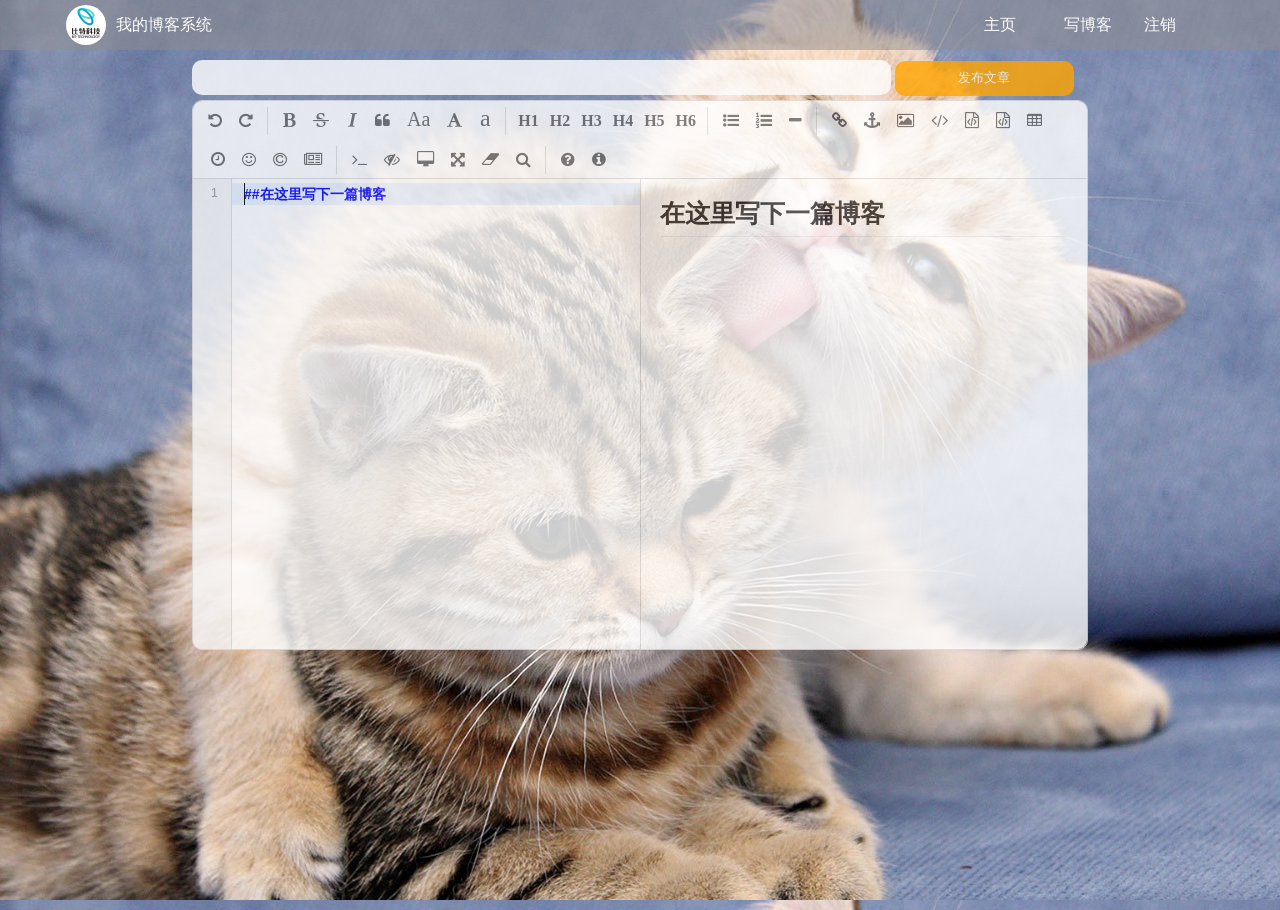
==== commit e58b5704: "博客系统" ====
--- a/spring_blog/src/main/resources/static/blog_edit.html
+++ b/spring_blog/src/main/resources/static/blog_edit.html
@@ -47,7 +47,28 @@
         });
 
         function submit() {
-            alert("发表博客");
+            $.ajax({
+                type:"post",
+                url:"/blog/addBlog",
+                data:{
+                    "title":$("#title").val(),
+                    "content":$("#content").val()
+                },
+                success :function(result){
+                    if(result != null && result.code == 200 && result.data == true){
+                        location.href = "blog_list.html";
+                    }else{
+                        alert(result.msg);
+                        return;
+                    }
+
+                },
+                error:function(error){
+                    if(error != null && error.status == 401){
+                        alert("用户未登录，登陆后再进行对应操作");
+                    }
+                }
+            });
         }
     </script>
 </body>
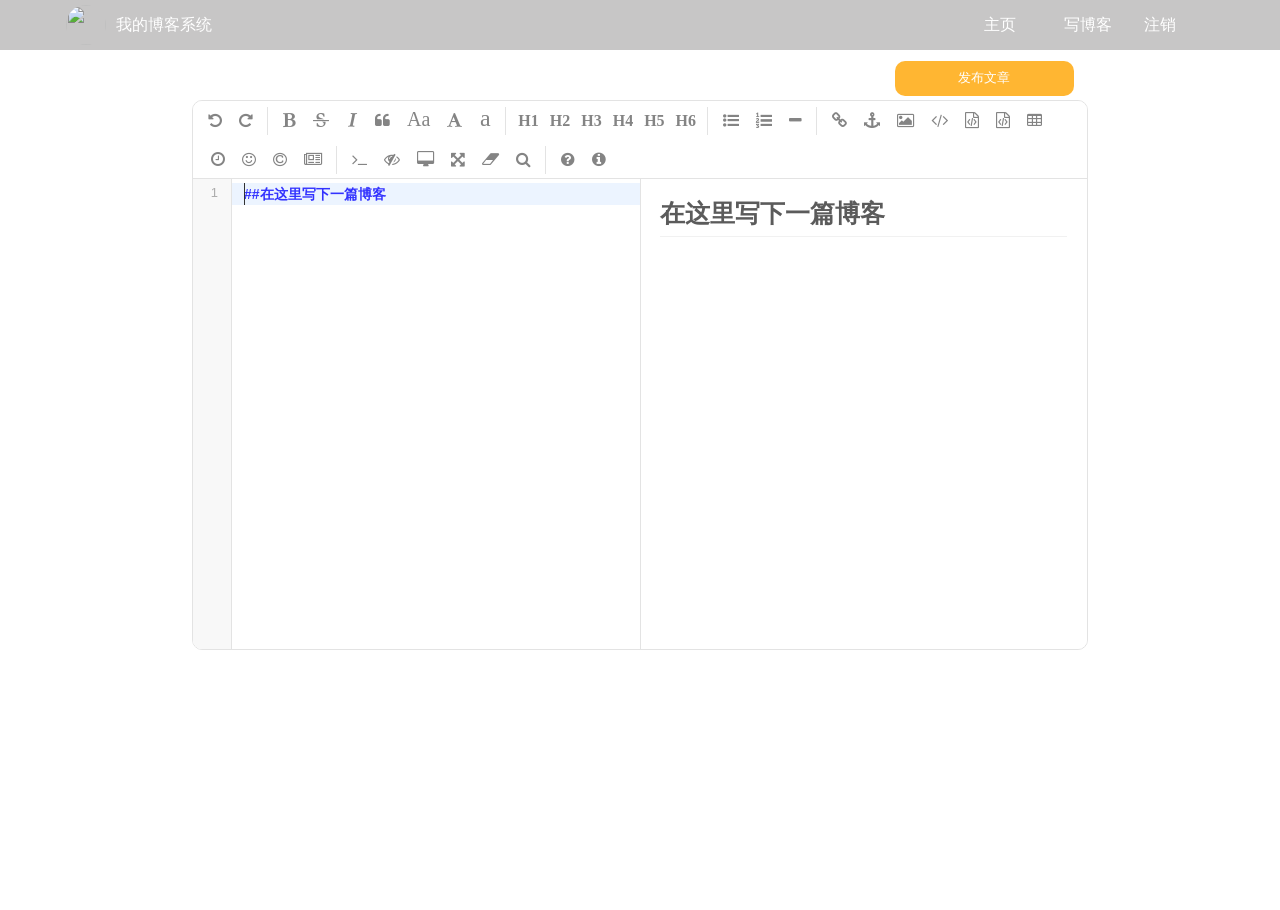
==== commit ae940805: "修改代码" ====
--- a/spring_blog/src/main/resources/static/blog_edit.html
+++ b/spring_blog/src/main/resources/static/blog_edit.html
@@ -15,7 +15,7 @@
 
 <body>
     <div class="nav">
-        <img src="pic/logo2.jpg" alt="">
+        <img src="pic/博客头像.jpg" alt="">
         <span class="blog-title">我的博客系统</span>
         <div class="space"></div>
         <a class="nav-span" href="blog_list.html">主页</a>
--- a/spring_blog/src/main/resources/static/css/common.css
+++ b/spring_blog/src/main/resources/static/css/common.css
@@ -6,7 +6,7 @@
 html,body{
     width: 100%;
     height: 100%;
-    background-image: url(../pic/cat.jpg);
+    background-image: url(../pic/background.jpg);
     background-size: cover;
     background-position: center center;
 }
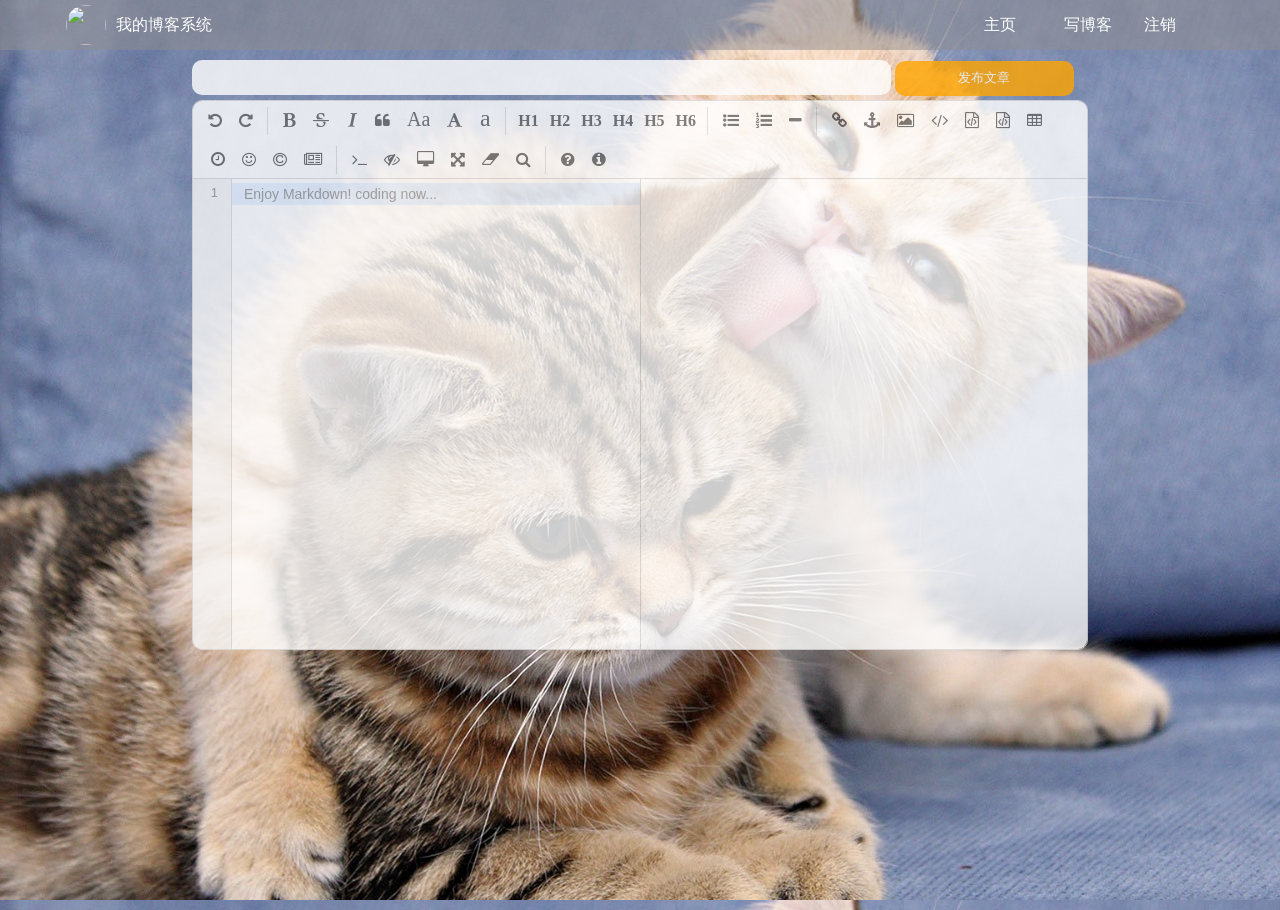
==== commit 901c2a78: "修改" ====
--- a/spring_blog/src/main/resources/static/blog_edit.html
+++ b/spring_blog/src/main/resources/static/blog_edit.html
@@ -29,7 +29,7 @@
         </div>
         <!-- markdown 插件 html代码 -->
         <div id="editor">
-            <textarea style="display:none;" id="content" name="content">##在这里写下一篇博客</textarea>
+            <textarea style="display:none;" id="content" name="content"></textarea>
         </div>
     </div>
 
--- a/spring_blog/src/main/resources/static/css/common.css
+++ b/spring_blog/src/main/resources/static/css/common.css
@@ -6,7 +6,7 @@
 html,body{
     width: 100%;
     height: 100%;
-    background-image: url(../pic/background.jpg);
+    background-image: url(../pic/cat.jpg);
     background-size: cover;
     background-position: center center;
 }
